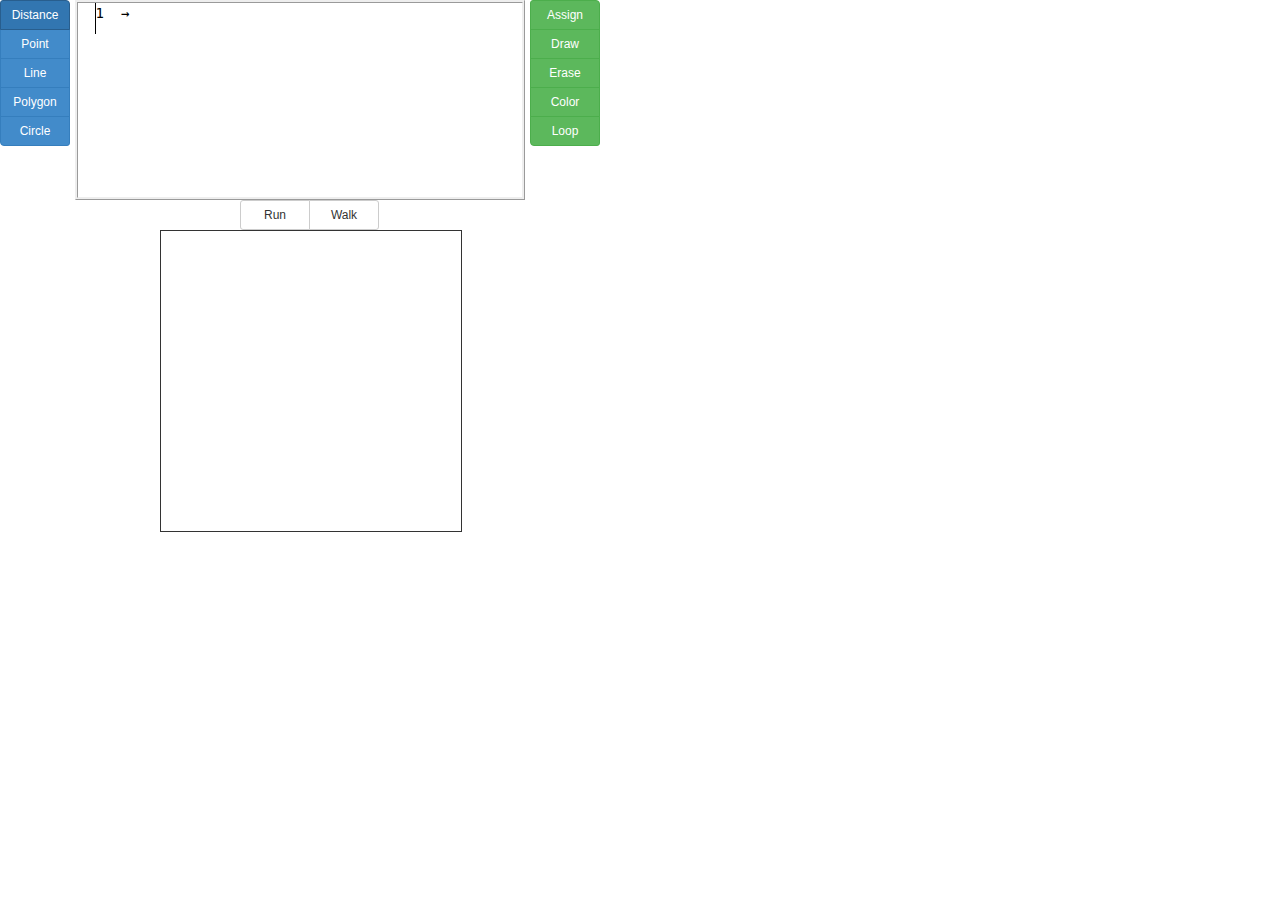
==== index.html @ 1c58ce56 "Updated to editor API. Fixed some bugs. Still a lot of bugs." ====
<!DOCTYPE HTML>
<html>
	<head>
		<meta charset="ISO-8859-1">
		<script src="js/WatsonDialogs.js"></script>
		<script src="js/jquery-1.10.2.js"></script>
		<script src="js/jquery.mobile.custom.min.js"></script>
		<script src="js/bootstrap.min.js"></script>
		<script src="js/jquery-ui-1.10.4.custom.js"></script>
		<script src="js/jquery-ui.js"></script>
		<script src="js/editor.js"></script>
		<link rel="stylesheet" href="css/bootstrap.min.css">
		<link rel="stylesheet" href="css/bootstrap-theme.min.css">
		<link rel="stylesheet" href="css/Dialogs.css">
		<link rel="stylesheet" href="css/editor.css">
		<link rel="stylesheet" href="css/generalMedia.css">
		<link rel="stylesheet" href="css/jquery-ui-1.10.4.custom.css">
		<link rel="stylesheet" href="css/master.css">
	</head>
	
	<body>
		<div id="container"></div>
	</body>
		
		<script src="js/addElements.js"></script>
		<script src="js/canvas.js"></script>
		<script src="js/variables.js"></script>
		<script src="js/shapes.js"></script>
		<script src="js/run_walk.js"></script>
		<script src="js/interpreter.js"></script>
		<script src="js/code.js"></script>
<html>
---- css/editor.css ----
*{
	//border: 1px red dashed;
}

/*syntax highlighting stuff*/
.code{
	color: #000000;
}

.keyword{
	color: #0000FF;
}

.literal{
	color: #A52A2A;
}

.comment{
	color: #007500;
}

.noHighlighting{
	color: #000000;
}

.selected{
	color: #FF0000;
	font-weight: bold;
}

/*general table stuff*/
.textArea{
	height: 100%;
	min-height: 200px;
	max-height: 300px;
	border-style: ridge;
	width:98%;
	margin:auto auto;
	font-family:monospace;
	overflow: auto;
}

table {
	border: none;
	border-collapse:collapse;
	padding: 0px;
	margin: 0px;
}
td {
	border:none;
	border-collapse:collapse;
	padding: 0px;
	margin: 0px;
	white-space: nowrap;
}

/*insert bar stuff*/
.insertDiv {
   width: 18px;
   /*height: 400px;*/
   float: left;
   border-right: 1px solid black;
}

.offsetDiv {
   width: 14px;
   height: 11px;
}

.insertTable {
   font-size: 14px;
   float: left;
   border-color: black;
}

.divider {
   /*height: 400px;*/
   border: 1px solid grey;
   /*position: absolute;*/
   float: left;
   /*left: 480px;*/
}
---- css/generalMedia.css ----
/* Defines link (anchor) behavior */
a:link {
	color: #002F8B;
	text-decoration: none
}
a:visited {
	color: #000058;
	text-decoration: none
}
a:active {
	color: #000058;
	text-decoration: underline
}
/* End link behavior */

/* Applies font choices to everything */
* {
	/* font-family: Verdana, Geneva, sans-serif */;
}
/*End font choices */

/* div id styling */
#wrapper {
	width: 540px;
	margin: 0 auto;
	border: solid 0px #002F8B;
	font-family: Verdana, Geneva, sans-serif;
}

#header {
	background-color: #002F8B;
	color: white;
	text-align: center;
	font-family: Verdana, Geneva, sans-serif;
}

#nav {
	background-color: #002F8B;
	text-align: center;
	font-family: Verdana, Geneva, sans-serif;
}

#headnav {
		background-color: #002F8B;
		text-align: center;
		font-family: Verdana, Geneva, sans-serif;
}
#chapnav {
		background-color: #002F8B;
		text-align: center;
		font-family: Verdana, Geneva, sans-serif;
}

#vid {
	margin: 0 auto;
	display: block;
}

#main {
}

#personalnotes {
	font-size: 10%;
}

#container1 {
	width:70%
}
/* End div id styling */

/* Body element styling by class */
.Section { /* Section and subsection headers use this */
	font-weight: bold;
}
.Figure { /*Used on "Figure 1.1: xyz" portion under each figure */
	text-align: center;
	font-size:80%
}
.Subfigure { /* Typically used for code segments */
	text-align: center;
	font-family:monospace;
	font-size:120%
}
.Blockcenter { /* Provides a way to center a block of text while retaining internal text alignment */
	display:table;
	list-style:none;
	margin:0 auto;
	
}
.Image { /* Centers images */
	margin: 0 auto;
	display: block;
	width:70%;
}
.Video { /* Centers video */
	margin: 0 auto;
	display: block;
}
.sdfootnotesym { /*Autodefined footnote name, same as below */
	font-size: small;
	vertical-align: top;
}
.Footnote { /* Used with footnotes */
	font-size: small;
	vertical-align:top;
}
.Emphasized {
	font-weight: bold;
	font-style: italic;
	text-align: center;
}
.Bolded { /* Used with plain bolding cases */
	font-weight: bold;
}
.Italicized { /* For use with font-differentiated subfigures */
	font-family:monospace;
	font-style:italic;
}
.Ital { /* For use with other italic needs */
	font-style:italic;
}
.Underlined {
	text-decoration:underline;
}
.Superscript {
	font-size:xx-small;
	vertical-align:top;
}
.Subscript {
	font-size:xx-small;
	vertical-align:bottom;
}
.Center {
	width:70%;
	margin: auto auto;
}
.Centered {
	margin: 0 auto;
	text-align: center;
}
IMG.displayed {
    display: block;
    margin-left: auto;
    margin-right: auto 
}
    
/* td { padding-left: 10px; padding-right: 10px } For Digital Logic*/
/* End body element styling by class */

/* @media definitions for various devices and resolutions */
@media screen and (max-width: 360px) {
	#wrapper{width:240px; font-size:50%}
	#header{width: 220px; font-size:80%}
	#headnav{width: 240px; font-size:60%}
	#chapnav{width: 240px; font-size:60%}
}
@media screen and (max-width: 480px) and (min-width:361px) {
	#wrapper{width:320px; font-size:70%}
	#header{width:320px; font-size:90%}
	#headnav{width:320px; font-size:70%}
	#chapnav{width:320px; font-size:70%}
}
@media screen and (max-width: 720px) and (min-width:481px) {
	#wrapper{width: 440px; font-size:80%}
	#header{width:440px;}
	#headnav{width:440px; font-size:80%}
	#chapnav{width:440px; font-size:80%}
}
@media screen and (min-width:721px) and (max-width:900px){
	#wrapper{width:680px; font-size:90%}
	#header{width:680px; font-size:110%}
	#headnav{width:680px; font-size:90%}
	#chapnav{width:680px; font-size:90%}
}
@media screen and (min-width:901px){
	#wrapper{width:880px}
	#header{width:100%; font-size:120%}
	#headnav{width:880px;}
	#chapnav{width:880px;}
}
/* End @media definitions for various devices and resolutions */
---- css/master.css ----
/*Master css file for graphics lab*/

td
{
	color:black;
	font-weight:normal;
}

.comment
{
	color:#007500;
}

.selected
{
	color:#FF0000;
	font-weight:bold;
}

.keyword
{
	color:#0000FF;
}
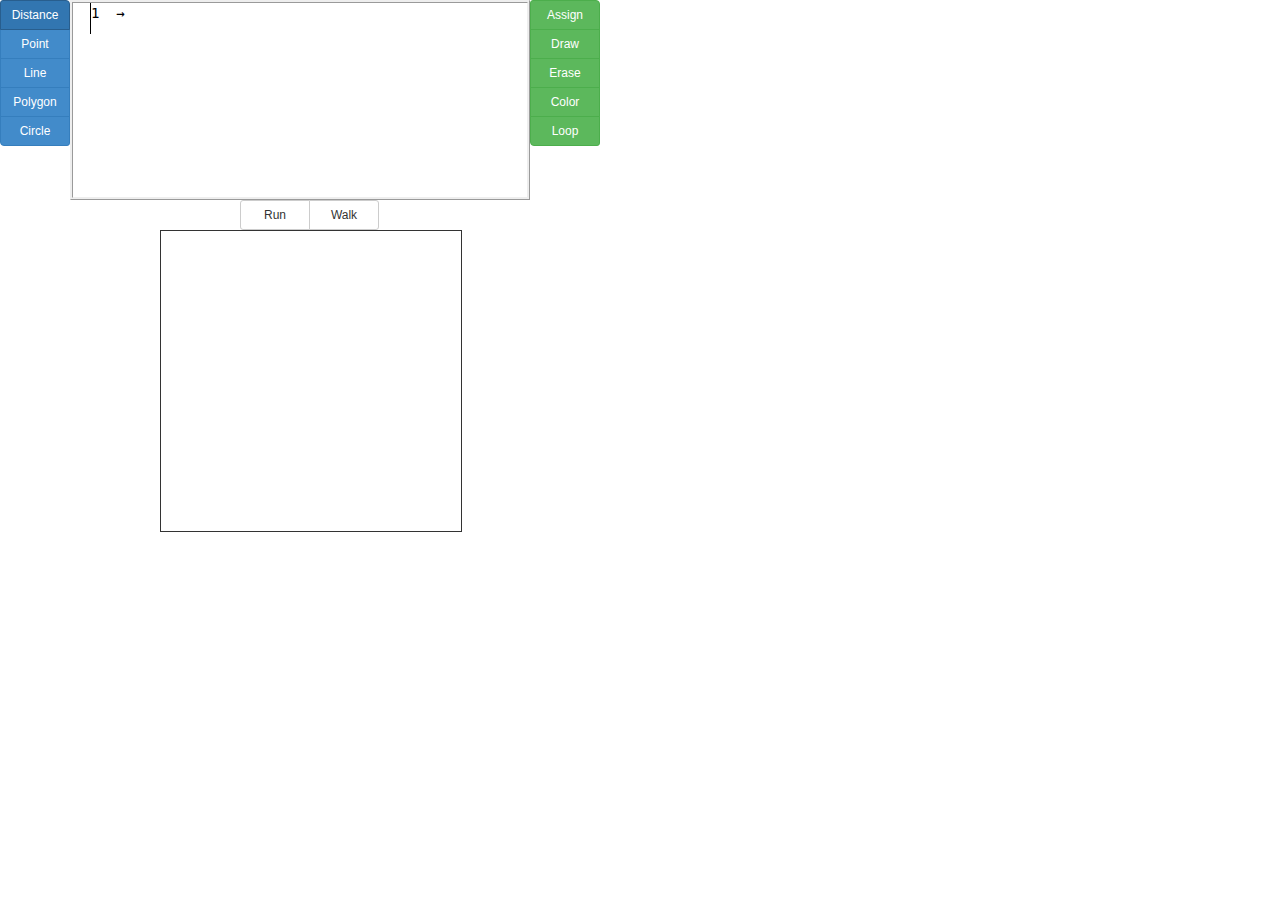
==== commit a19ba92d: "Updated dialog api, updated code.js with editor api calls" ====
--- a/index.html
+++ b/index.html
@@ -6,20 +6,21 @@
 		<script src="js/jquery-1.10.2.js"></script>
 		<script src="js/jquery.mobile.custom.min.js"></script>
 		<script src="js/bootstrap.min.js"></script>
+        <script src="js/jquery-ui.js"></script>
 		<script src="js/jquery-ui-1.10.4.custom.js"></script>
-		<script src="js/jquery-ui.js"></script>
 		<script src="js/editor.js"></script>
+		<script src="js/WatsonDataStore.js"></script>
 		<link rel="stylesheet" href="css/bootstrap.min.css">
 		<link rel="stylesheet" href="css/bootstrap-theme.min.css">
-		<link rel="stylesheet" href="css/Dialogs.css">
 		<link rel="stylesheet" href="css/editor.css">
 		<link rel="stylesheet" href="css/generalMedia.css">
+        <link rel="stylesheet" href="css/Dialogs.css">
 		<link rel="stylesheet" href="css/jquery-ui-1.10.4.custom.css">
 		<link rel="stylesheet" href="css/master.css">
 	</head>
 	
 	<body>
-		<div id="container"></div>
+		<div id="container0"></div> <!--Eventually name will have to be dynamic-->
 	</body>
 		
 		<script src="js/addElements.js"></script>
--- a/css/editor.css
+++ b/css/editor.css
@@ -1,7 +1,3 @@
-*{
-	//border: 1px red dashed;
-}
-
 /*syntax highlighting stuff*/
 .code{
 	color: #000000;
@@ -19,6 +15,10 @@
 	color: #007500;
 }
 
+.datatype{
+	color: #940055;
+}
+
 .noHighlighting{
 	color: #000000;
 }
@@ -31,13 +31,20 @@
 /*general table stuff*/
 .textArea{
 	height: 100%;
-	min-height: 200px;
+	/*min-height: 200px;
 	max-height: 300px;
+	width:98%;*/
+	height: inherit;
+	width: inherit;
 	border-style: ridge;
-	width:98%;
 	margin:auto auto;
 	font-family:monospace;
 	overflow: auto;
+}
+
+.codeTable{
+	overflow: auto;
+	display: inline;
 }
 
 table {
@@ -45,6 +52,7 @@
 	border-collapse:collapse;
 	padding: 0px;
 	margin: 0px;
+	float: left;
 }
 td {
 	border:none;
@@ -54,29 +62,36 @@
 	white-space: nowrap;
 }
 
+.codeContainer{
+	overflow: auto;
+}
+
 /*insert bar stuff*/
 .insertDiv {
-   width: 18px;
-   /*height: 400px;*/
-   float: left;
-   border-right: 1px solid black;
+	width: 18px;
+	/*height: 400px;*/
+	float: left;
+	position: relative;
+	border-right: 1px solid black;
+	display: inline-block;
 }
 
 .offsetDiv {
-   width: 14px;
-   height: 11px;
+	width: 14px;
+	height: 11px;
 }
 
 .insertTable {
-   font-size: 14px;
-   float: left;
-   border-color: black;
+	width: 14px;
+	font-size: 14px;
+	float: left;
+	border-color: black;
 }
 
 .divider {
-   /*height: 400px;*/
-   border: 1px solid grey;
-   /*position: absolute;*/
-   float: left;
-   /*left: 480px;*/
+	/*height: 400px;*/
+	border: 1px solid grey;
+	/*position: absolute;*/
+	float: left;
+	/*left: 480px;*/
 }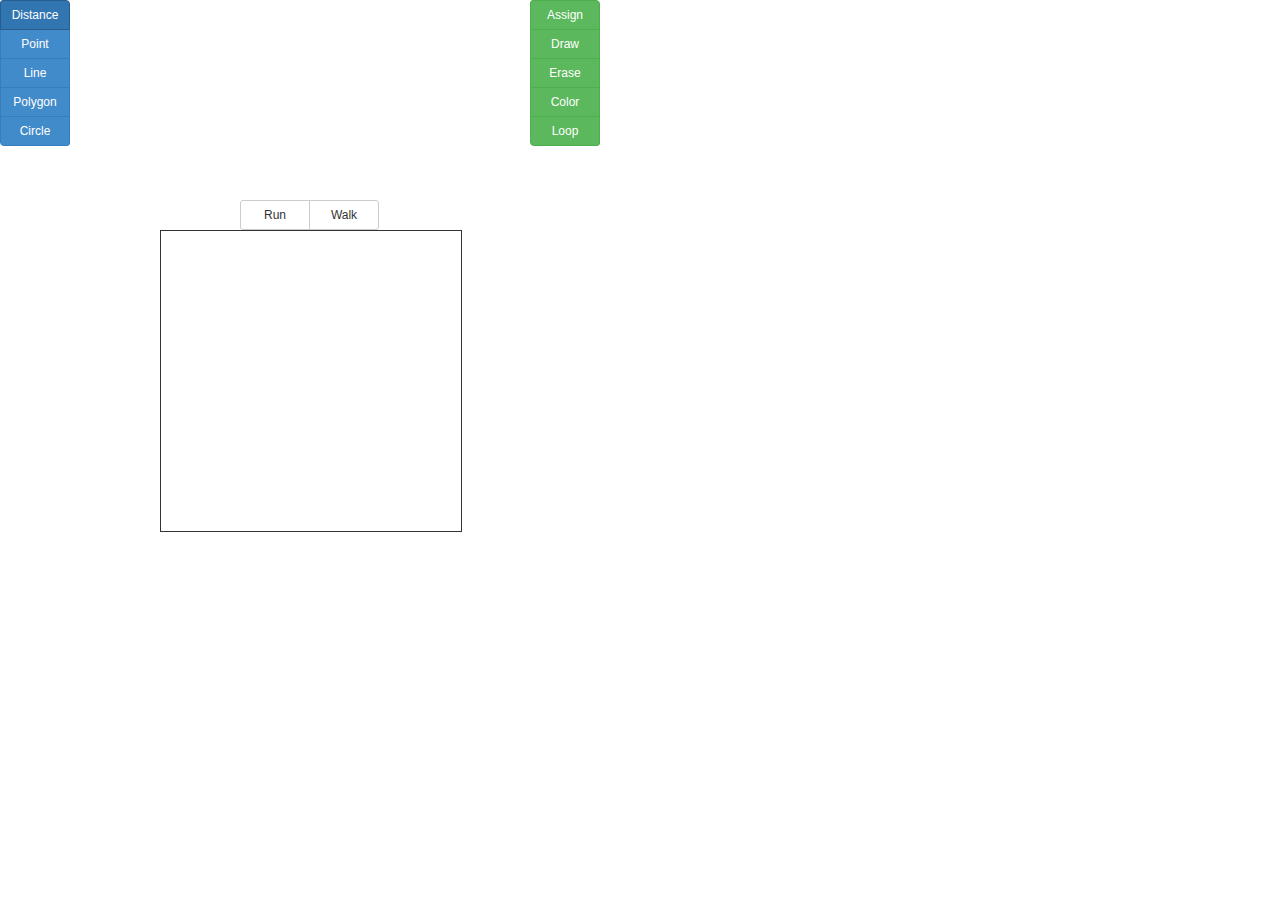
==== commit e8cc2a93: "fixed some things. most things are still broken." ====
--- a/index.html
+++ b/index.html
@@ -16,11 +16,10 @@
 		<link rel="stylesheet" href="css/generalMedia.css">
         <link rel="stylesheet" href="css/Dialogs.css">
 		<link rel="stylesheet" href="css/jquery-ui-1.10.4.custom.css">
-		<link rel="stylesheet" href="css/master.css">
 	</head>
 	
 	<body>
-		<div id="container0"></div> <!--Eventually name will have to be dynamic-->
+		<div id="container0"></div>
 	</body>
 		
 		<script src="js/addElements.js"></script>
@@ -30,4 +29,7 @@
 		<script src="js/run_walk.js"></script>
 		<script src="js/interpreter.js"></script>
 		<script src="js/code.js"></script>
+        <script src="js/setup.js"></script>
+        
+        <script>var setup0 = Setup(0);</script>
 <html>
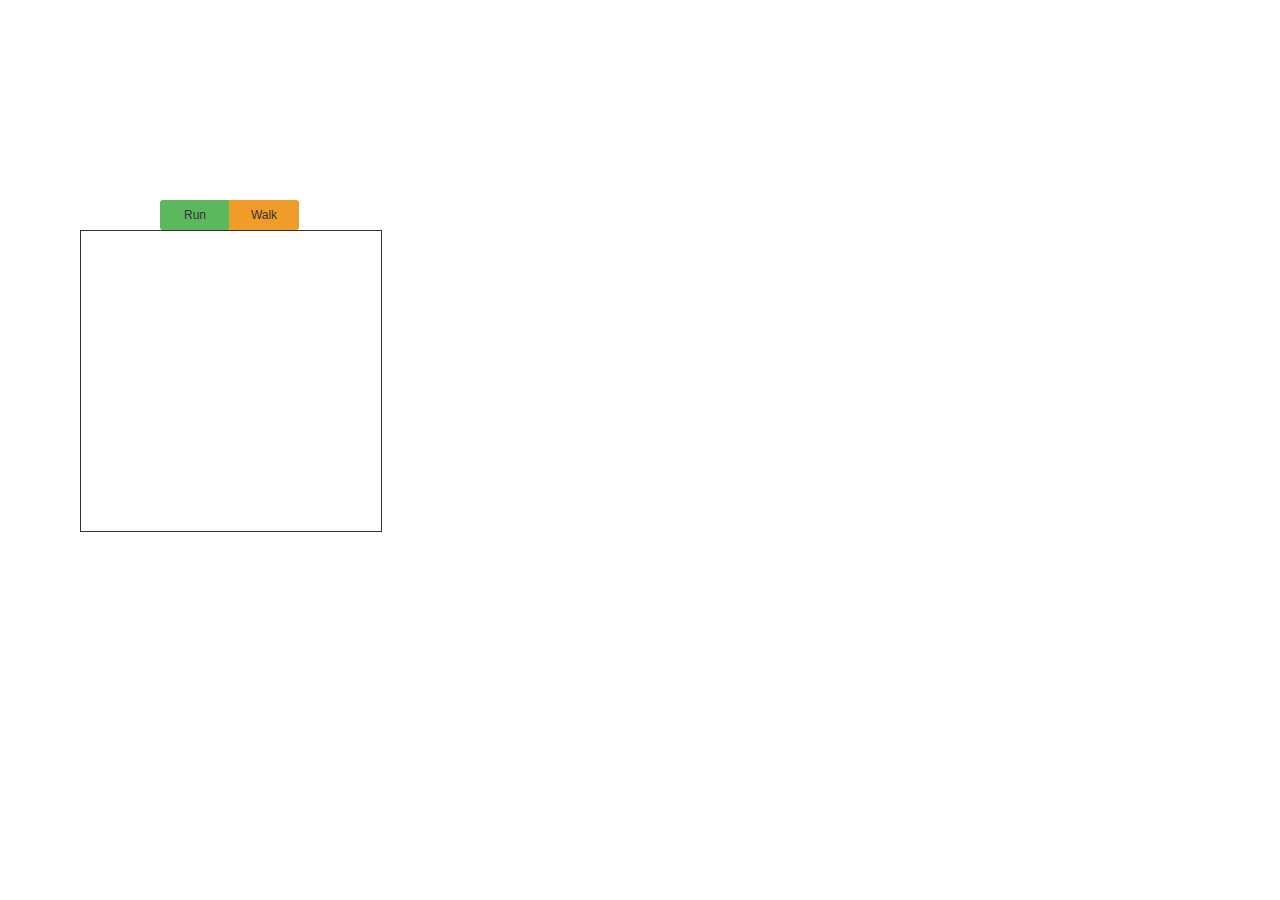
==== commit 6581e6b0: "Fixed bugs" ====
--- a/index.html
+++ b/index.html
@@ -11,7 +11,6 @@
 		<script src="js/editor.js"></script>
 		<script src="js/WatsonDataStore.js"></script>
 		<link rel="stylesheet" href="css/bootstrap.min.css">
-		<link rel="stylesheet" href="css/bootstrap-theme.min.css">
 		<link rel="stylesheet" href="css/editor.css">
 		<link rel="stylesheet" href="css/generalMedia.css">
         <link rel="stylesheet" href="css/Dialogs.css">
@@ -19,7 +18,7 @@
 	</head>
 	
 	<body>
-		<div id="container0"></div>
+		<div id="graphicsLab1"></div>
 	</body>
 		
 		<script src="js/addElements.js"></script>
@@ -31,5 +30,5 @@
 		<script src="js/code.js"></script>
         <script src="js/setup.js"></script>
         
-        <script>var setup0 = Setup(0);</script>
+        <script>Setup(1, false);</script>
 <html>
--- a/css/editor.css
+++ b/css/editor.css
@@ -30,21 +30,22 @@
 
 /*general table stuff*/
 .textArea{
-	height: 100%;
 	/*min-height: 200px;
 	max-height: 300px;
 	width:98%;*/
-	height: inherit;
-	width: inherit;
+	height: 100%;
+	/*width: 100%;*/
 	border-style: ridge;
 	margin:auto auto;
 	font-family:monospace;
+	/*font-size: 87.5%;*/
 	overflow: auto;
 }
 
 .codeTable{
 	overflow: auto;
 	display: inline;
+	height: 100%;
 }
 
 table {
@@ -88,10 +89,14 @@
 	border-color: black;
 }
 
+.insert{
+	font-size: 14px;
+}
+
 .divider {
 	/*height: 400px;*/
 	border: 1px solid grey;
 	/*position: absolute;*/
 	float: left;
 	/*left: 480px;*/
-}+}
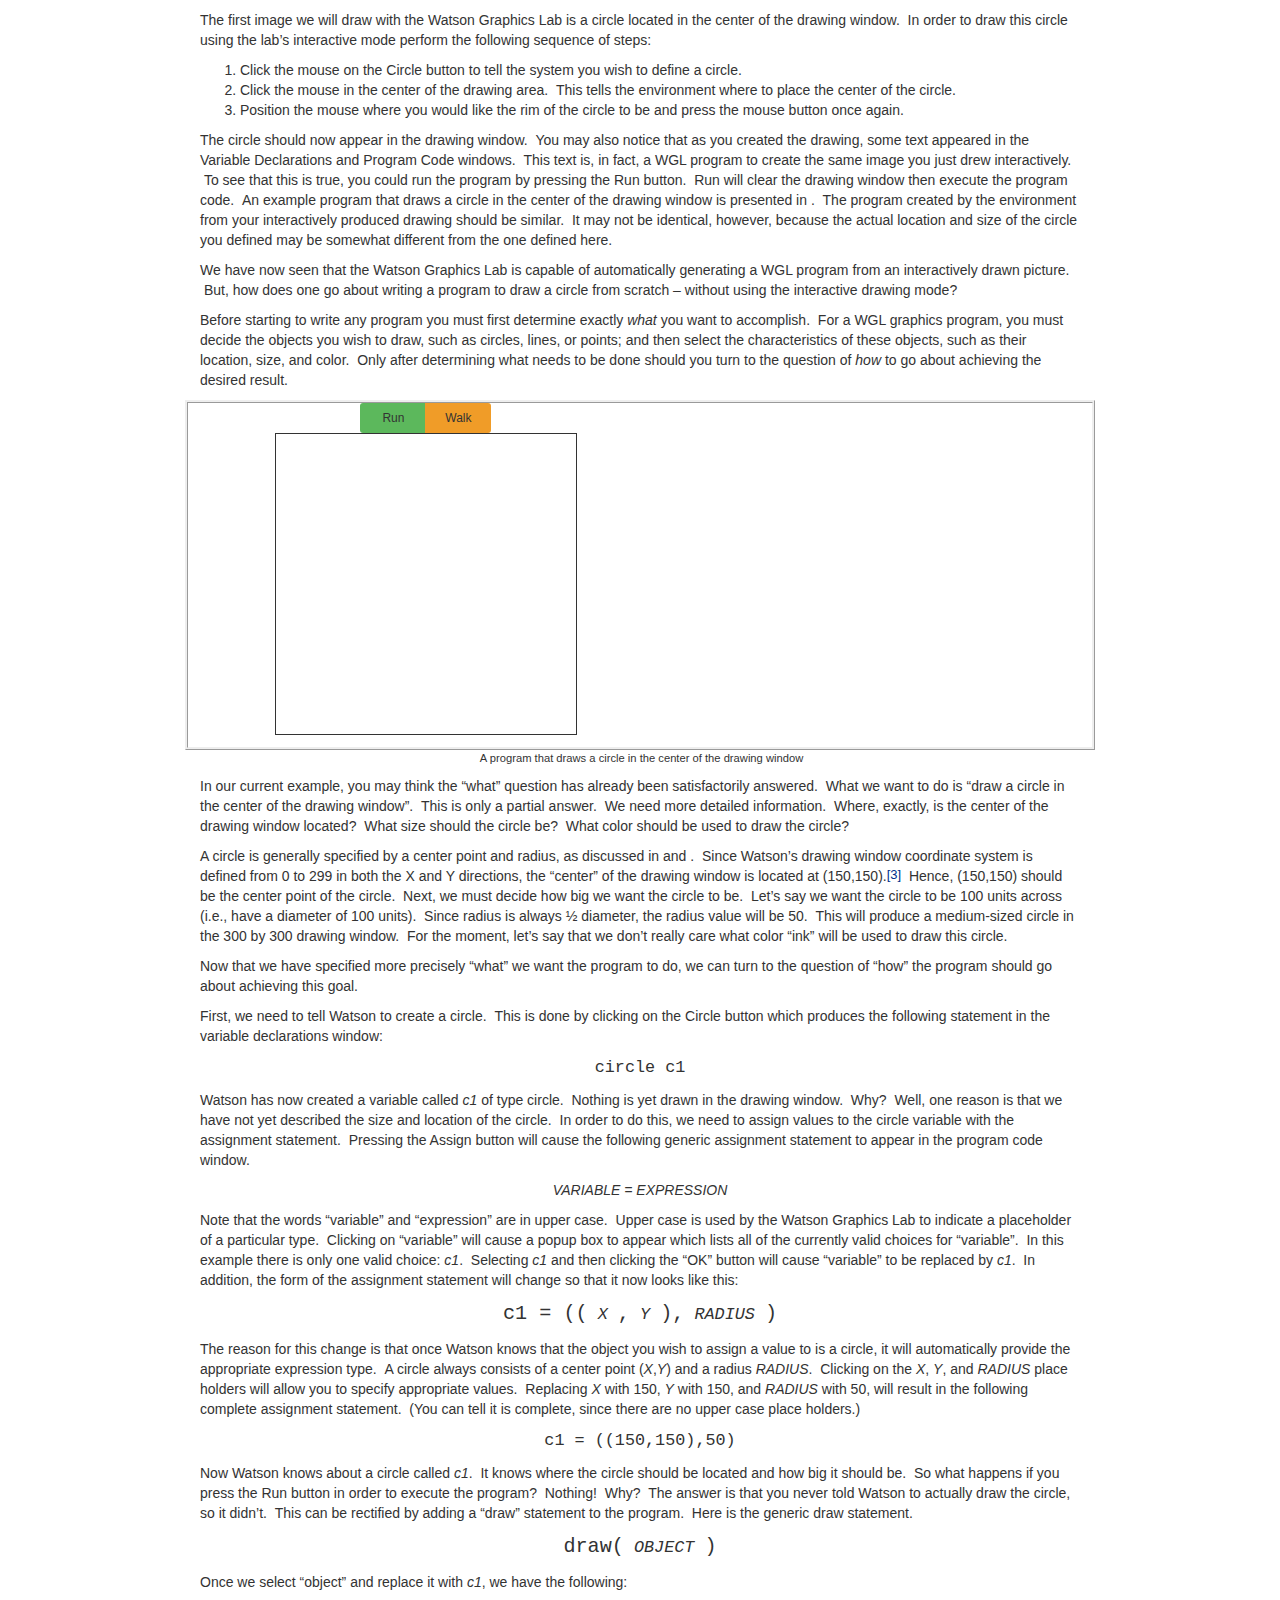
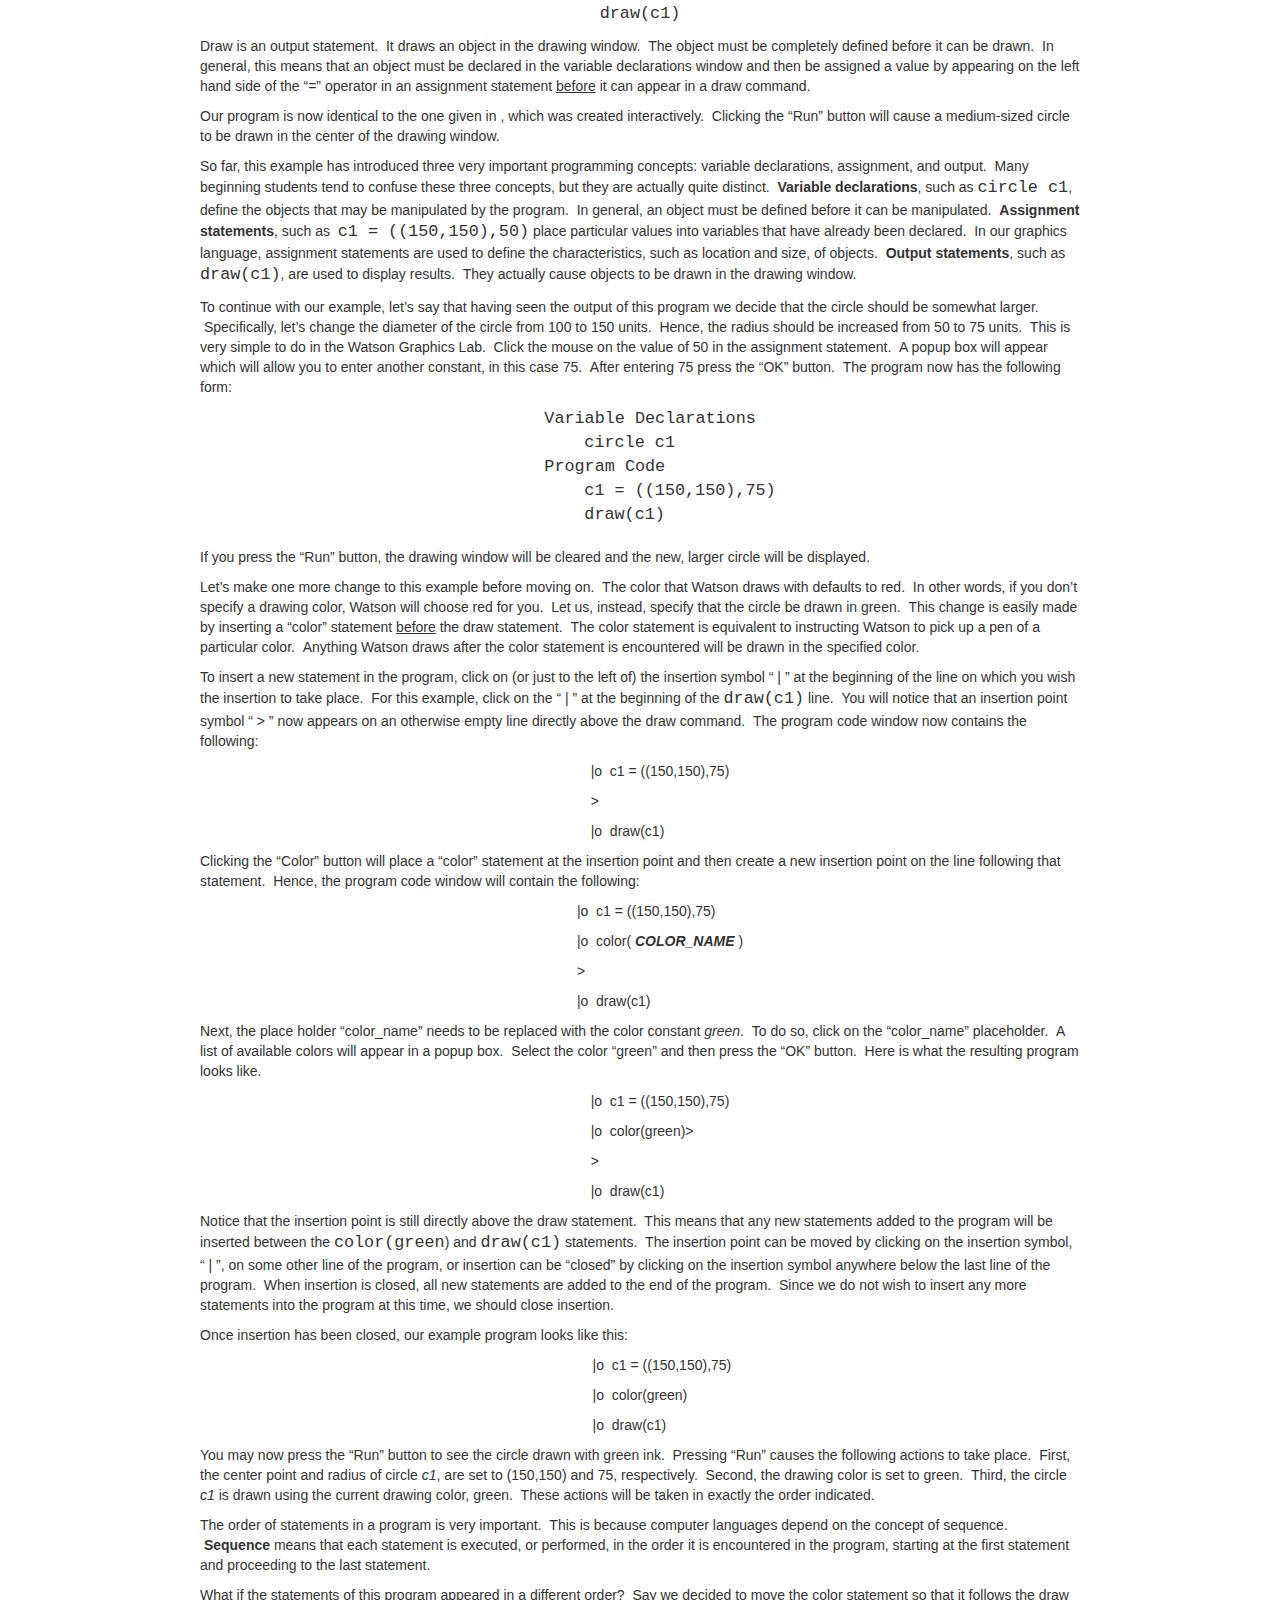
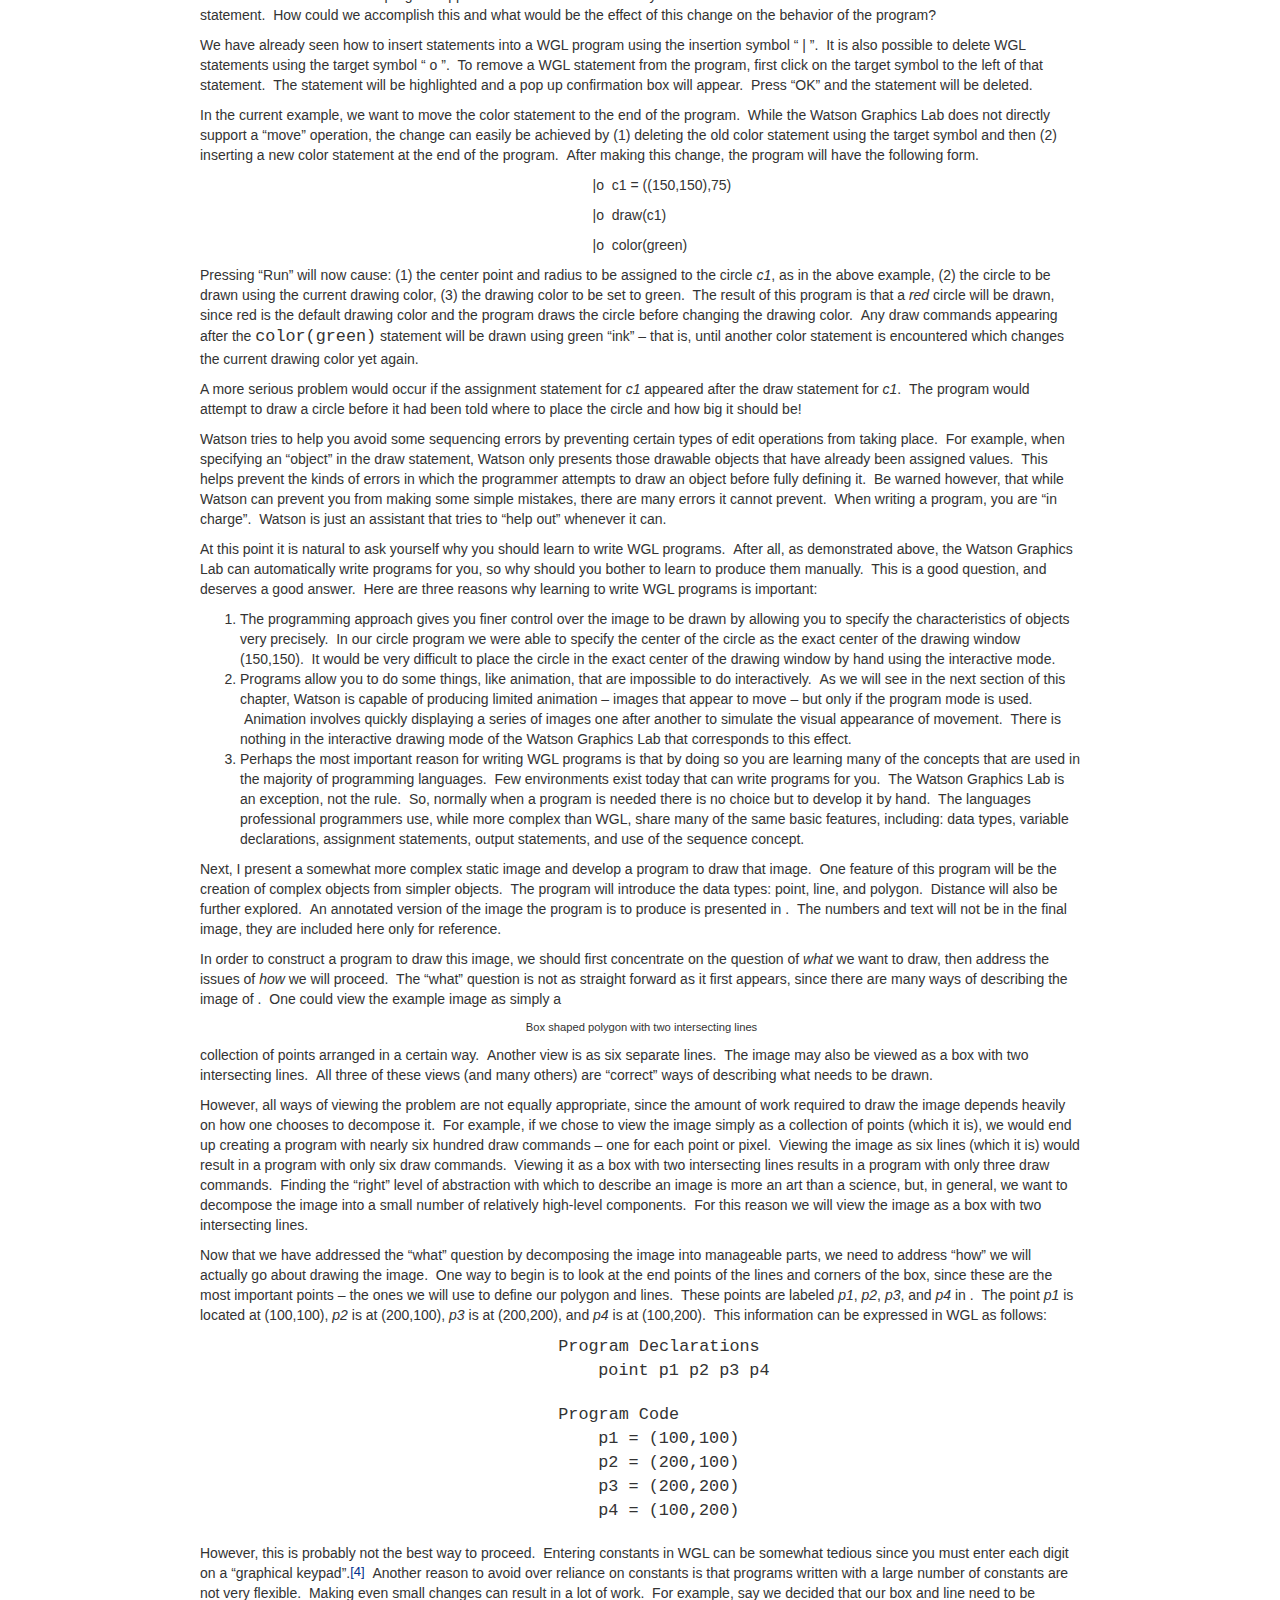
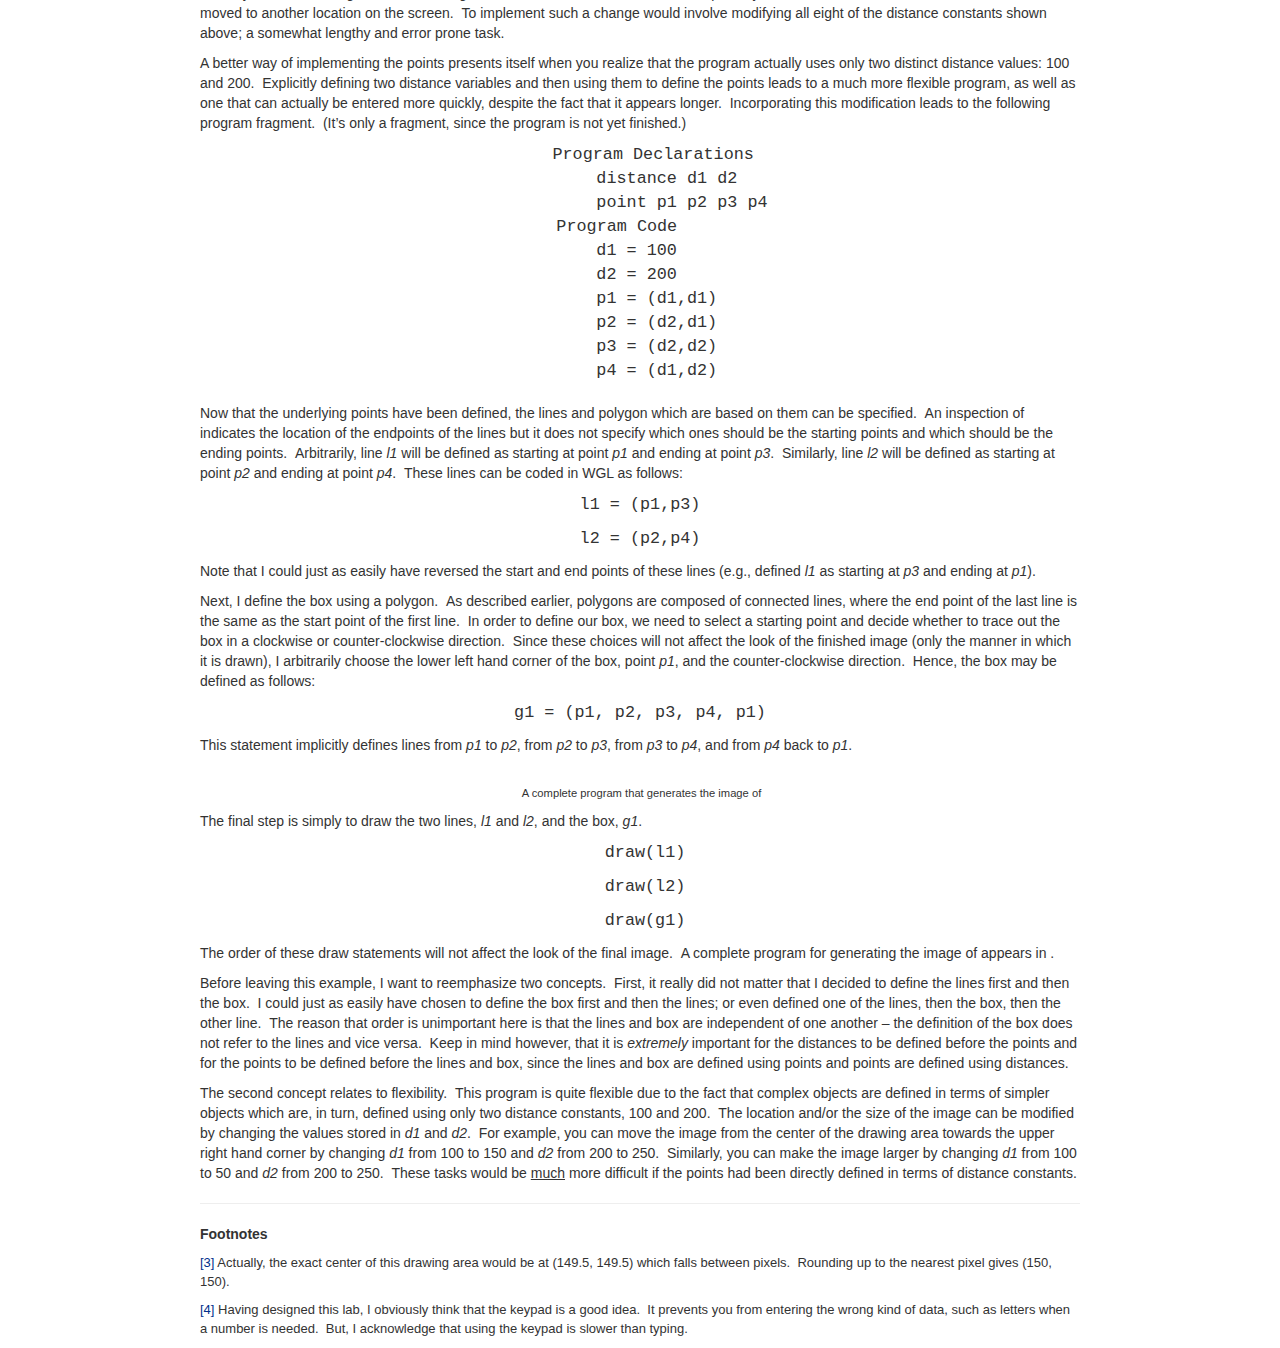
==== commit e01bc4b0: "working on figures" ====
--- a/index.html
+++ b/index.html
@@ -1,8 +1,19 @@
-<!DOCTYPE HTML>
-<html>
+<!DOCTYPE html>
+<html lang="en">
 	<head>
-		<meta charset="ISO-8859-1">
-		<script src="js/WatsonDialogs.js"></script>
+		<meta charset="utf-8">
+
+		<!-- Always force latest IE rendering engine (even in intranet) & Chrome Frame
+		Remove this if you use the .htaccess -->
+		<meta http-equiv="X-UA-Compatible" content="IE=edge,chrome=1">
+
+		<title>Watson</title>
+
+		<!-- Google fonts -->
+	    <link href='http://fonts.googleapis.com/css?family=Exo+2' rel='stylesheet' type='text/css'>
+	    <!-- CSS files -->
+
+	    <script src="js/WatsonDialogs.js"></script>
 		<script src="js/jquery-1.10.2.js"></script>
 		<script src="js/jquery.mobile.custom.min.js"></script>
 		<script src="js/bootstrap.min.js"></script>
@@ -15,11 +26,544 @@
 		<link rel="stylesheet" href="css/generalMedia.css">
         <link rel="stylesheet" href="css/Dialogs.css">
 		<link rel="stylesheet" href="css/jquery-ui-1.10.4.custom.css">
+
+		<meta name="viewport" content="width=device-width; initial-scale=1.0">
+
 	</head>
-	
+
 	<body>
-		<div id="graphicsLab1"></div>
-	</body>
+		<div id="includedContentForPage"></div>
+		
+		<div id="wrapper" class="page-wrapper">
+			<a id="tippytop"></a>
+			<!-- Header division -->
+
+      
+
+			<!-- Main content -->
+			<p class="Section">
+				<span class="contentNum graphicsAlgorithms1"></span>
+			</p>			
+			<p>
+				The first image we will draw with the Watson Graphics Lab is a circle located in the center of the drawing window.  In order to draw this circle using the lab’s interactive mode perform the following sequence of steps:
+			</p>
+			
+			<ol>
+				<li>
+					Click the mouse on the Circle button to tell the system you wish to define a circle.
+				</li>
+			
+				<li>
+					Click the mouse in the center of the drawing area.  This tells the environment where to place the center of the circle.
+				</li>
+				
+				<li>
+					Position the mouse where you would like the rim of the circle to be and press the mouse button once again.
+				</li>
+			</ol>
+			
+			<p>
+				The circle should now appear in the drawing window.  You may also notice that as you created the drawing, some text appeared in the Variable Declarations and Program Code windows.  This text is, in fact, a WGL program to create the same image you just drew interactively.  To see that this is true, you could run the program by pressing the Run button.  Run will clear the drawing window then execute the program code.  An example program that draws a circle in the center of the drawing window is presented in <span class="figNum centercircle"></span>.  The program created by the environment from your interactively produced drawing should be similar.  It may not be identical, however, because the actual location and size of the circle you defined may be somewhat different from the one defined here.
+			</p>
+			
+			<p>
+				We have now seen that the Watson Graphics Lab is capable of automatically generating a WGL program from an interactively drawn picture.  But, how does one go about writing a program to draw a circle from scratch – without using the interactive drawing mode?
+			</p>
+			
+			<p>
+				Before starting to write any program you must first determine exactly <span class="Ital">what</span> you want to accomplish.  For a WGL graphics program, you must decide the objects you wish to draw, such as circles, lines, or points; and then select the characteristics of these objects, such as their location, size, and color.  Only after determining what needs to be done should you turn to the question of <span class="Ital">how</span> to go about achieving the desired result.
+			</p>
+			
+			<!-- Figure begins -->
+			<div class="row"><div id="graphicsLab0"></div></div>
+			<!-- Figure ends -->
+			<p class="Figure">
+				<span class="figNum centercircle"></span>  A program that draws a circle in the center of the drawing window
+			</p>
+			
+			<p>
+				In our current example, you may think the “what” question has already been satisfactorily answered.  What we want to do is “draw a circle in the center of the drawing window”.  This is only a partial answer.  We need more detailed information.  Where, exactly, is the center of the drawing window located?  What size should the circle be?  What color should be used to draw the circle?
+			</p>
+			
+			<p>
+				A circle is generally specified by a center point and radius, as discussed in <span class="contentNum graphicsFundamentals"></span> and <span class="contentNum graphicsLanguage"></span>.  Since Watson’s drawing window coordinate system is defined from 0 to 299 in both the X and Y directions, the “center” of the drawing window is located at (150,150).<span class="Footnote" title="Footnote: Actually, the exact center of this drawing area would be at (149.5, 149.5) which falls between pixels. Rounding up to the nearest pixel gives (150, 150)."><a href="#ftn3" id="body_ftn3">[3]</a></span>  Hence, (150,150) should be the center point of the circle.  Next, we must decide how big we want the circle to be.  Let’s say we want the circle to be 100 units across (i.e., have a diameter of 100 units).  Since radius is always ½ diameter, the radius value will be 50.  This will produce a medium-sized circle in the 300 by 300 drawing window.  For the moment, let’s say that we don’t really care what color “ink” will be used to draw this circle.
+			</p>
+			
+			<p>
+				Now that we have specified more precisely “what” we want the program to do, we can turn to the question of “how” the program should go about achieving this goal.
+			</p>
+			
+			<p>
+				First, we need to tell Watson to create a circle.  This is done by clicking on the Circle button which produces the following statement in the variable declarations window:
+			</p>
+			
+			<p class="Subfigure">
+				circle c1
+			</p>
+			<p>
+				Watson has now created a variable called <span class="Ital">c1</span> of type circle.  Nothing is yet drawn in the drawing window.  Why?  Well, one reason is that we have not yet described the size and location of the circle.  In order to do this, we need to assign values to the circle variable with the assignment statement.  Pressing the Assign button will cause the following generic assignment statement to appear in the program code window.
+			</p>
+			
+			<p>
+			<p class="Centered">
+				<span class="Ital">VARIABLE = EXPRESSION</span>
+			</p>
+			</p>
+
+			<p>
+				Note that the words “variable” and “expression” are in upper case.  Upper case is used by the Watson Graphics Lab to indicate a placeholder of a particular type.  Clicking on “variable” will cause a popup box to appear which lists all of the currently valid choices for “variable”.  In this example there is only one valid choice: <span class="Ital">c1</span>.  Selecting <span class="Ital">c1</span> and then clicking the “OK” button will cause “variable” to be replaced by <span class="Ital">c1</span>.  In addition, the form of the assignment statement will change so that it now looks like this:
+			</p>
+			
+			<p class="Subfigure">
+				<span class="Subfigure">c1 = ((</span>
+				<span class="Ital">X</span>
+				<span class="Subfigure">,</span>
+				<span class="Ital">Y</span>
+				<span class="Subfigure">),</span>
+				<span class="Ital">RADIUS</span>
+				<span class="Subfigure">)</span>
+			</p>
+			
+			<p>
+				The reason for this change is that once Watson knows that the object you wish to assign a value to is a circle, it will automatically provide the appropriate expression type.  A circle always consists of a center point (<span class="Ital">X</span>,<span class="Ital">Y</span>) and a radius <span class="Ital">RADIUS</span>.  Clicking on the <span class="Ital">X</span>, <span class="Ital">Y</span>, and <span class="Ital">RADIUS</span> place holders will allow you to specify appropriate values.  Replacing <span class="Ital">X</span> with 150, <span class="Ital">Y</span> with 150, and <span class="Ital">RADIUS</span> with 50, will result in the following complete assignment statement.  (You can tell it is complete, since there are no upper case place holders.)
+			</p>
+			
+			<p class="Subfigure">
+				c1 = ((150,150),50)
+			</p>
+			
+			<p>
+				Now Watson knows about a circle called <span class="Ital">c1</span>.  It knows where the circle should be located and how big it should be.  So what happens if you press the Run button in order to execute the program?  Nothing!  Why?  The answer is that you never told Watson to actually draw the circle, so it didn’t.  This can be rectified by adding a “draw” statement to the program.  Here is the generic draw statement.
+			</p>
+			
+			<p class="Subfigure">
+				<span class="Subfigure">draw(</span>
+				<span class="Ital">OBJECT</span>
+				<span class="Subfigure">)</span>
+			</p>
+			
+			<p>
+				Once we select “object” and replace it with <span class="Ital">c1</span>, we have the following:
+			</p>
+			
+			<p class="Subfigure">
+				draw(c1)
+			</p>
+			
+			<p>
+				Draw is an output statement.  It draws an object in the drawing window.  The object must be completely defined before it can be drawn.  In general, this means that an object must be declared in the variable declarations window and then be assigned a value by appearing on the left hand side of the “=” operator in an assignment statement <span class="Underlined">before</span> it can appear in a draw command.
+			</p>
+			
+			<p>
+				Our program is now identical to the one given in <span class="figNum centercircle"></span>, which was created interactively.  Clicking the “Run” button will cause a medium-sized circle to be drawn in the center of the drawing window.
+			</p>
+			
+			<p>
+				So far, this example has introduced three very important programming concepts: variable declarations, assignment, and output.  Many beginning students tend to confuse these three concepts, but they are actually quite distinct.  <span class="Bolded">Variable declarations</span>, such as <span class="Subfigure">circle c1</span>, define the objects that may be manipulated by the program.  In general, an object must be defined before it can be manipulated.  <span class="Bolded">Assignment statements</span>, such as  <span class="Subfigure">c1 = ((150,150),50)</span> place particular values into variables that have already been declared.  In our graphics language, assignment statements are used to define the characteristics, such as location and size, of objects.  <span class="Bolded">Output statements</span>, such as <span class="Subfigure">draw(c1)</span>, are used to display results.  They actually cause objects to be drawn in the drawing window.
+			</p>
+			
+			<p>
+				To continue with our example, let’s say that having seen the output of this program we decide that the circle should be somewhat larger.  Specifically, let’s change the diameter of the circle from 100 to 150 units.  Hence, the radius should be increased from 50 to 75 units.  This is very simple to do in the Watson Graphics Lab.  Click the mouse on the value of 50 in the assignment statement.  A popup box will appear which will allow you to enter another constant, in this case 75.  After entering 75 press the “OK” button.  The program now has the following form:
+			</p>
+			
+			
+			<ul class="Blockcenter">
+				<li><span class="Subfigure">Variable Declarations</span></li>
+				
+				<ul style="list-style:none;">
+					<li><span class="Subfigure">circle c1</span></li>
+				</ul>
+				
+				<li><span class="Subfigure">Program Code</span></li>
+				
+				<ul class="Blockcenter">
+					<li><span class="Subfigure">c1 = ((150,150),75)</span></li>
+				
+					<li><span class="Subfigure">draw(c1)</span></li>
+				</ul>
+			</ul>
+			<br/>			
+
+			<p>
+				If you press the “Run” button, the drawing window will be cleared and the new, larger circle will be displayed.
+			</p>
+			
+			<p>
+				Let’s make one more change to this example before moving on.  The color that Watson draws with defaults to red.  In other words, if you don’t specify a drawing color, Watson will choose red for you.  Let us, instead, specify that the circle be drawn in green.  This change is easily made by inserting a “color” statement <span class="Underlined">before</span> the draw statement.  The color statement is equivalent to instructing Watson to pick up a pen of a particular color.  Anything Watson draws after the color statement is encountered will be drawn in the specified color.
+			</p>
+			
+			<p>
+				To insert a new statement in the program, click on (or just to the left of) the insertion symbol “ | ” at the beginning of the line on which you wish the insertion to take place.  For this example, click on the “ | ” at the beginning of the <span class="Subfigure">draw(c1)</span> line.  You will notice that an insertion point symbol “ &gt; ” now appears on an otherwise empty line directly above the draw command.  The program code window now contains the following:
+			</p>
+			
+			<ul class="Blockcenter">
+				<p>|o  c1 = ((150,150),75)</p>
+				
+				<p>&gt;</p>
+				
+				<p>|o  draw(c1)</p>
+			</ul>
+			
+			<p>
+				Clicking the “Color” button will place a “color” statement at the insertion point and then create a new insertion point on the line following that statement.  Hence, the program code window will contain the following:
+			</p>
+			
+			<ul class="Blockcenter">
+				<p>
+					|o  c1 = ((150,150),75)</span>
+				</p>
+				
+				<p>
+					|o  color(
+					<span class="Bolded"><span class="Ital">COLOR_NAME</span></span>
+					)
+				</p>
+				
+				<p>
+					&gt;
+				</p>
+				
+				<p>
+					|o  draw(c1)
+				</p>
+			</ul>
+			
+			<p>
+				Next, the place holder “color_name” needs to be replaced with the color constant <span class="Ital">green</span>.  To do so, click on the “color_name” placeholder.  A list of available colors will appear in a popup box.  Select the color “green” and then press the “OK” button.  Here is what the resulting program looks like.
+			</p>
+			
+			<ul class="Blockcenter">
+				<p>|o  c1 = ((150,150),75)</p>
+				
+				<p>|o  color(green)></p>
+				
+				<p>&gt;</p>
+				
+				<p>|o  draw(c1)</p>
+			</ul>
+			
+			<p>
+				Notice that the insertion point is still directly above the draw statement.  This means that any new statements added to the program will be inserted between the <span class="Subfigure">color(green</span>) and <span class="Subfigure">draw(c1)</span> statements.  The insertion point can be moved by clicking on the insertion symbol, “ | ”, on some other line of the program, or insertion can be “closed” by clicking on the insertion symbol anywhere below the last line of the program.  When insertion is closed, all new statements are added to the end of the program.  Since we do not wish to insert any more statements into the program at this time, we should close insertion.
+			</p>
+			
+			<p>
+				Once insertion has been closed, our example program looks like this:
+			</p>
+			
+			<ul class="Blockcenter">
+				<p><span> |o  c1 = ((150,150),75)</span></p>
+				
+				<p><span> |o  color(green)</span></p>
+				
+				<p><span> |o  draw(c1)</span></p>
+			</ul>
+			
+			<p>
+				You may now press the “Run” button to see the circle drawn with green ink.  Pressing “Run” causes the following actions to take place.  First, the center point and radius of circle <span class="Ital">c1</span>, are set to (150,150) and 75, respectively.  Second, the drawing color is set to green.  Third, the circle <span class="Ital">c1</span> is drawn using the current drawing color, green.  These actions will be taken in exactly the order indicated.
+			</p>
+			
+			<p>
+				The order of statements in a program is very important.  This is because computer languages depend on the concept of sequence.  <span class="Bolded">Sequence</span> means that each statement is executed, or performed, in the order it is encountered in the program, starting at the first statement and proceeding to the last statement.
+			</p>
+			
+			<p>
+				What if the statements of this program appeared in a different order?  Say we decided to move the color statement so that it follows the draw statement.  How could we accomplish this and what would be the effect of this change on the behavior of the program?
+			</p>
+			
+			<p>
+				We have already seen how to insert statements into a WGL program using the insertion symbol “ | ”.  It is also possible to delete WGL statements using the target symbol “ o ”.  To remove a WGL statement from the program, first click on the target symbol to the left of that statement.  The statement will be highlighted and a pop up confirmation box will appear.  Press “OK” and the statement will be deleted.
+			</p>
+			
+			<p>
+				In the current example, we want to move the color statement to the end of the program.  While the Watson Graphics Lab does not directly support a “move” operation, the change can easily be achieved by (1) deleting the old color statement using the target symbol and then (2) inserting a new color statement at the end of the program.  After making this change, the program will have the following form.
+			</p>
+			
+			<ul class="Blockcenter">
+				<p><span> |o  c1 = ((150,150),75)</span></p>
+				
+				<p><span> |o  draw(c1)</span></p>
+				
+				<p><span> |o  color(green)</span></p>
+			</ul>
+			
+			<p>
+				Pressing “Run” will now cause: (1) the center point and radius to be assigned to the circle <span class="Ital">c1</span>, as in the above example, (2) the circle to be drawn using the current drawing color, (3) the drawing color to be set to green.  The result of this program is that a <span class="Ital">red</span> circle will be drawn, since red is the default drawing color and the program draws the circle before changing the drawing color.  Any draw commands appearing after the <span class="Subfigure">color(green)</span> statement will be drawn using green “ink” – that is, until another color statement is encountered which changes the current drawing color yet again.
+			</p>
+			
+			<p>
+				A more serious problem would occur if the assignment statement for <span class="Ital">c1</span> appeared after the draw statement for <span class="Ital">c1</span>.  The program would attempt to draw a circle before it had been told where to place the circle and how big it should be!
+			</p>
+			
+			<p>
+				Watson tries to help you avoid some sequencing errors by preventing certain types of edit operations from taking place.  For example, when specifying an “object” in the draw statement, Watson only presents those drawable objects that have already been assigned values.  This helps prevent the kinds of errors in which the programmer attempts to draw an object before fully defining it.  Be warned however, that while Watson can prevent you from making some simple mistakes, there are many errors it cannot prevent.  When writing a program, you are “in charge”.  Watson is just an assistant that tries to “help out” whenever it can.
+			</p>
+			
+			<p>
+				At this point it is natural to ask yourself why you should learn to write WGL programs.  After all, as demonstrated above, the Watson Graphics Lab can automatically write programs for you, so why should you bother to learn to produce them manually.  This is a good question, and deserves a good answer.  Here are three reasons why learning to write WGL programs is important:
+			</p>
+			
+			<ol>
+				<li>
+					The programming approach gives you finer control over the image to be drawn by allowing you to specify the characteristics of objects very precisely.  In our circle program we were able to specify the center of the circle as the exact center of the drawing window (150,150).  It would be very difficult to place the circle in the exact center of the drawing window by hand using the interactive mode. 
+				</li>
+
+			
+				<li>
+					Programs allow you to do some things, like animation, that are impossible to do interactively.  As we will see in the next section of this chapter, Watson is capable of producing limited animation – images that appear to move – but only if the program mode is used.  Animation involves quickly displaying a series of images one after another to simulate the visual appearance of movement.  There is nothing in the interactive drawing mode of the Watson Graphics Lab that corresponds to this effect.
+				</li>
+			
+				<li>
+					Perhaps the most important reason for writing WGL programs is that by doing so you are learning many of the concepts that are used in the majority of programming languages.  Few environments exist today that can write programs for you.  The Watson Graphics Lab is an exception, not the rule.  So, normally when a program is needed there is no choice but to develop it by hand.  The languages professional programmers use, while more complex than WGL, share many of the same basic features, including: data types, variable declarations, assignment statements, output statements, and use of the sequence concept.
+				</li>
+			</ol>
+				
+			<p>
+				Next, I present a somewhat more complex static image and develop a program to draw that image.  One feature of this program will be the creation of complex objects from simpler objects.  The program will introduce the data types: point, line, and polygon.  Distance will also be further explored.  An annotated version of the image the program is to produce is presented in <span class="figNum boxpolygon"></span>.  The numbers and text will not be in the final image, they are included here only for reference.  
+			</p>
+			
+			<p>
+				In order to construct a program to draw this image, we should first concentrate on the question of <span class="Ital">what</span> we want to draw, then address the issues of <span class="Ital">how</span> we will proceed.  The “what” question is not as straight forward as it first appears, since there are many ways of describing the image of <span class="figNum boxpolygon"></span>.  One could view the example image as simply a 
+			</p>
+			
+			<!--img src="images/boxpolygon.png" class="Image"-->
+			
+			<p class="Figure">
+				<span class="figNum boxpolygon"></span>  Box shaped polygon with two intersecting lines
+			</p>
+			
+			<p>
+				collection of points arranged in a certain way.  Another view is as six separate lines.  The image may also be viewed as a box with two intersecting lines.  All three of these views (and many others) are “correct” ways of describing what needs to be drawn.
+			</p>
+			
+			<p>
+				However, all ways of viewing the problem are not equally appropriate, since the amount of work required to draw the image depends heavily on how one chooses to decompose it.  For example, if we chose to view the image simply as a collection of points (which it is), we would end up creating a program with nearly six hundred draw commands – one for each point or pixel.  Viewing the image as six lines (which it is) would result in a program with only six draw commands.  Viewing it as a box with two intersecting lines results in a program with only three draw commands.  Finding the “right” level of abstraction with which to describe an image is more an art than a science, but, in general, we want to decompose the image into a small number of relatively high-level components.  For this reason we will view the image as a box with two intersecting lines.
+			</p>
+			
+			<p>
+				Now that we have addressed the “what” question by decomposing the image into manageable parts, we need to address “how” we will actually go about drawing the image.  One way to begin is to look at the end points of the lines and corners of the box, since these are the most important points – the ones we will use to define our polygon and lines.  These points are labeled <span class="Ital">p1</span>, <span class="Ital">p2</span>, <span class="Ital">p3</span>, and <span class="Ital">p4</span> in <span class="figNum boxpolygon"></span>.  The point <span class="Ital">p1</span> is located at (100,100), <span class="Ital">p2</span> is at (200,100), <span class="Ital">p3</span> is at (200,200), and <span class="Ital">p4</span> is at (100,200).  This information can be expressed in WGL as follows:
+			</p>
+			
+			
+			<ul class="Blockcenter">
+				<li> 
+					<span class="Subfigure">Program Declarations</span>
+				</li>
+				
+				<ul style="list-style: none;">
+					<li> 
+						<span class="Subfigure">point p1 p2 p3 p4</span>
+					</li>
+				</ul>
+				<br />
+				<li> 
+					<span class="Subfigure">Program Code</span>
+				</li>
+				
+				<ul style="list-style: none;">
+					<li> 
+						<span class="Subfigure">p1 = (100,100)</span>
+					</li>
+					
+					<li> 
+						<span class="Subfigure">p2 = (200,100)</span>
+					</li>
+					
+					<li> 
+						<span class="Subfigure">p3 = (200,200)</span>
+					</li>
+					
+					<li> 
+						<span class="Subfigure">p4 = (100,200)</span>
+					</li>
+				</ul>
+			</ul>
+			<br/>			
+
+			<p>
+				However, this is probably not the best way to proceed.  Entering constants in WGL can be somewhat tedious since you must enter each digit on a “graphical keypad”.<span class="Footnote" title="Footnote: Having designed this lab, I obviously think that the keypad is a good idea. It prevents you from entering the wrong kind of data, such as letters when a number is needed. But, I acknowledge that using the keypad is slower than typing."><a href="#ftn4" id="body_ftn4">[4]</a></span>  Another reason to avoid over reliance on constants is that programs written with a large number of constants are not very flexible.  Making even small changes can result in a lot of work.  For example, say we decided that our box and line need to be moved to another location on the screen.  To implement such a change would involve modifying all eight of the distance constants shown above; a somewhat lengthy and error prone task.
+			</p>
+			
+			<p>
+				A better way of implementing the points presents itself when you realize that the program actually uses only two distinct distance values: 100 and 200.  Explicitly defining two distance variables and then using them to define the points leads to a much more flexible program, as well as one that can actually be entered more quickly, despite the fact that it appears longer.  Incorporating this modification leads to the following program fragment.  (It’s only a fragment, since the program is not yet finished.)
+			</p>
+			
+			
+			<ul class="Blockcenter">
+				<li><span class="Subfigure">Program Declarations</span></li>
+				
+				<ul style="list-style: none;">
+					<li> <span class="Subfigure">distance d1 d2</span></li>
+					
+					<li> <span class="Subfigure">point p1 p2 p3 p4</span></li>
+				</ul>
+				
+				<li> <span class="Subfigure">Program Code</span></li>
+				
+				<ul style="list-style: none;">
+					<li> <span class="Subfigure">d1 = 100</span></li>
+					
+					<li> <span class="Subfigure">d2 = 200</span></li>
+					
+					<li> <span class="Subfigure">p1 = (d1,d1)</span></li>
+					
+					<li> <span class="Subfigure">p2 = (d2,d1)</span></li>
+					
+					<li> <span class="Subfigure">p3 = (d2,d2)</span></li>
+					
+					<li> <span class="Subfigure">p4 = (d1,d2)</span></li>
+				</ul>
+			</ul>
+			<br/>			
+			
+			<p>
+				Now that the underlying points have been defined, the lines and polygon which are based on them can be specified.  An inspection of <span class="figNum boxpolygon"></span> indicates the location of the endpoints of the lines but it does not specify which ones should be the starting points and which should be the ending points.  Arbitrarily, line <span class="Ital">l1</span> will be defined as starting at point <span class="Ital">p1</span> and ending at point <span class="Ital">p3</span>.  Similarly, line <span class="Ital">l2</span> will be defined as starting at point <span class="Ital">p2</span> and ending at point <span class="Ital">p4</span>.  These lines can be coded in WGL as follows:
+			</p>
+			
+			<p class="Subfigure">
+				l1 = (p1,p3)
+			</p>
+			
+			<p class="Subfigure">
+				l2 = (p2,p4)
+			</p>
+			
+			<p>
+				Note that I could just as easily have reversed the start and end points of these lines (e.g., defined <span class="Ital">l1</span> as starting at <span class="Ital">p3</span> and ending at <span class="Ital">p1</span>).  
+			</p>
+			
+			<p>
+				Next, I define the box using a polygon.  As described earlier, polygons are composed of connected lines, where the end point of the last line is the same as the start point of the first line.  In order to define our box, we need to select a starting point and decide whether to trace out the box in a clockwise or counter-clockwise direction.  Since these choices will not affect the look of the finished image (only the manner in which it is drawn), I arbitrarily choose the lower left hand corner of the box, point <span class="Ital">p1</span>, and the counter-clockwise direction.  Hence, the box may be defined as follows:
+			</p>
+			
+			<p class="Subfigure">
+				g1 = (p1, p2, p3, p4, p1)
+			</p>
+			
+			<p>
+				This statement implicitly defines lines from <span class="Ital">p1</span> to <span class="Ital">p2</span><span class="T2">, from </span><span class="Ital">p2</span> to <span class="Ital">p3</span>, from <span class="Ital">p3</span> to <span class="Ital">p4</span>, and from <span class="Ital">p4</span> back to <span class="Ital">p1</span>.
+			</p>
+			<!-- Manual figure
+			<ul style="list-style: none;">
+				<li> Variable Declarations</li>
+				
+				<ul style="list-style: none;">
+					<li> distance d1 d2</li>
+					
+					<li> point p1 p2 p3 p4</li>
+					
+					<li> line l1 l2</li>
+					
+					<li> polygon g1</li>
+				</ul>
+				
+				<li> Program Code</li>
+				
+				<ul style="list-style: none;">
+					<li> d1 = 100</li>
+					
+					<li> d2 = 200</li>
+					
+					<li> p1 = (d1,d1)</li>
+					
+					<li> p2 = (d2,d1)</li>
+					
+					<li> p3 = (d2,d2)</li>
+					
+					<li> p4 = (d1,d2)</li>
+					
+					<li> l1 = (p1,p3)</li>
+					
+					<li> l2 = (p2,p4)</li>
+					
+					<li> g1 = (p1,p2,p3,p4,p1)</li>
+					
+					<li> draw(l1)</li>
+					
+					<li> draw(l2)</li>
+					
+					<li> draw(g1)</li>
+				</ul>
+			</ul>
+			-->
+			
+			<div id="graphicsLab1" class="Centered"></div>
+			<br/>
+
+			<p class="Figure">
+				<span class="figNum boxprogram"></span>  A complete program that generates the image of <span class="figNum boxpolygon true"></span>
+			</p>
+			
+			<p>
+				The final step is simply to draw the two lines, <span class="Ital">l1</span> and <span class="Ital">l2</span>, and the box, <span class="Ital">g1</span>. 
+			</p>
+			
+			<p class="Subfigure"> draw(l1)</p>
+			
+			<p class="Subfigure"> draw(l2)</p>
+			
+			<p class="Subfigure"> draw(g1)</p>
+			
+			<p>
+				The order of these draw statements will not affect the look of the final image.  A complete program for generating the image of <span class="figNum boxpolygon"></span> appears in <span class="figNum boxprogram"></span>.  
+			</p>
+			
+			<p>
+				Before leaving this example, I want to reemphasize two concepts.  First, it really did not matter that I decided to define the lines first and then the box.  I could just as easily have chosen to define the box first and then the lines; or even defined one of the lines, then the box, then the other line.  The reason that order is unimportant here is that the lines and box are independent of one another – the definition of the box does not refer to the lines and vice versa.  Keep in mind however, that it is <span class="Ital">extremely</span> important for the distances to be defined before the points and for the points to be defined before the lines and box, since the lines and box are defined using points and points are defined using distances.
+			</p>
+			
+			<p>
+				The second concept relates to flexibility.  This program is quite flexible due to the fact that complex objects are defined in terms of simpler objects which are, in turn, defined using only two distance constants, 100 and 200.  The location and/or the size of the image can be modified by changing the values stored in <span class="Ital">d1</span> and <span class="Ital">d2</span>.  For example, you can move the image from the center of the drawing area towards the upper right hand corner by changing <span class="Ital">d1</span> from 100 to 150 and <span class="Ital">d2</span> from 200 to 250.  Similarly, you can make the image larger by changing <span class="Ital">d1</span> from 100 to 50 and <span class="Ital">d2</span> from 200 to 250.  These tasks would be <span class="Underlined">much</span> more difficult if the points had been directly defined in terms of distance constants.
+			</p>
+			
+			<hr/>
+			<p class="Section">Footnotes</p>
+			
+			<p class="Footnote">
+				<span class="footnodeNumber"><a class="Footnote" id="ftn3" href="#body_ftn3">[3]</a></span> Actually, the exact center of this drawing area would be at (149.5, 149.5) which falls between pixels.  Rounding up to the nearest pixel gives (150, 150).
+			</p>
+			
+			<p class="Footnote">
+				<span class="footnodeNumber"><a class="Footnote" id="ftn4" href="#body_ftn4">[4]</a></span> Having designed this lab, I obviously think that the keypad is a good idea.  It prevents you from entering the wrong kind of data, such as letters when a number is needed.  But, I acknowledge that using the keypad is slower than typing.
+			</p>
+			
+			<!-- End main content -->
+			<div class="push"></div> <!-- pushes the footer static bottom -->
+				
+		</div> <!-- End wrapper -->
+
+		<div class="blueFooterBar"></div> <!-- populates the footer -->	
+
+			<!-- Arrow navigation scripts -->
+			<script>
+				var pageObj;											// do NOT change name of variable
+				var chapID="graphics";	
+
+				$(document).ready(function() {
+					//populateNav();										// populate nav content
+					//populateSpans();									// populate figure/content spans
+
+					//pageObj = getArrowPathsByPage("graphicsAlgorithms1");		// get arrow paths
+
+				});	
+				
+			</script>
+			
+			
+			<script>
+			  (function(i,s,o,g,r,a,m){i['GoogleAnalyticsObject']=r;i[r]=i[r]||function(){
+			  (i[r].q=i[r].q||[]).push(arguments)},i[r].l=1*new Date();a=s.createElement(o),
+			  m=s.getElementsByTagName(o)[0];a.async=1;a.src=g;m.parentNode.insertBefore(a,m)
+			  })(window,document,'script','//www.google-analytics.com/analytics.js','ga');
+			
+			  ga('create', 'UA-50062005-1', 'latech.edu');
+			  ga('send', 'pageview');
+			</script>
+
+
+			<div>
+
+			</div>
+		</div>
 		
 		<script src="js/addElements.js"></script>
 		<script src="js/canvas.js"></script>
@@ -29,6 +573,11 @@
 		<script src="js/interpreter.js"></script>
 		<script src="js/code.js"></script>
         <script src="js/setup.js"></script>
-        
-        <script>Setup(1, false);</script>
-<html>
+
+		<script>
+			Setup(0, false, 130);
+			Setup(1, false, 400);
+		</script>
+		
+	</body>
+</html>
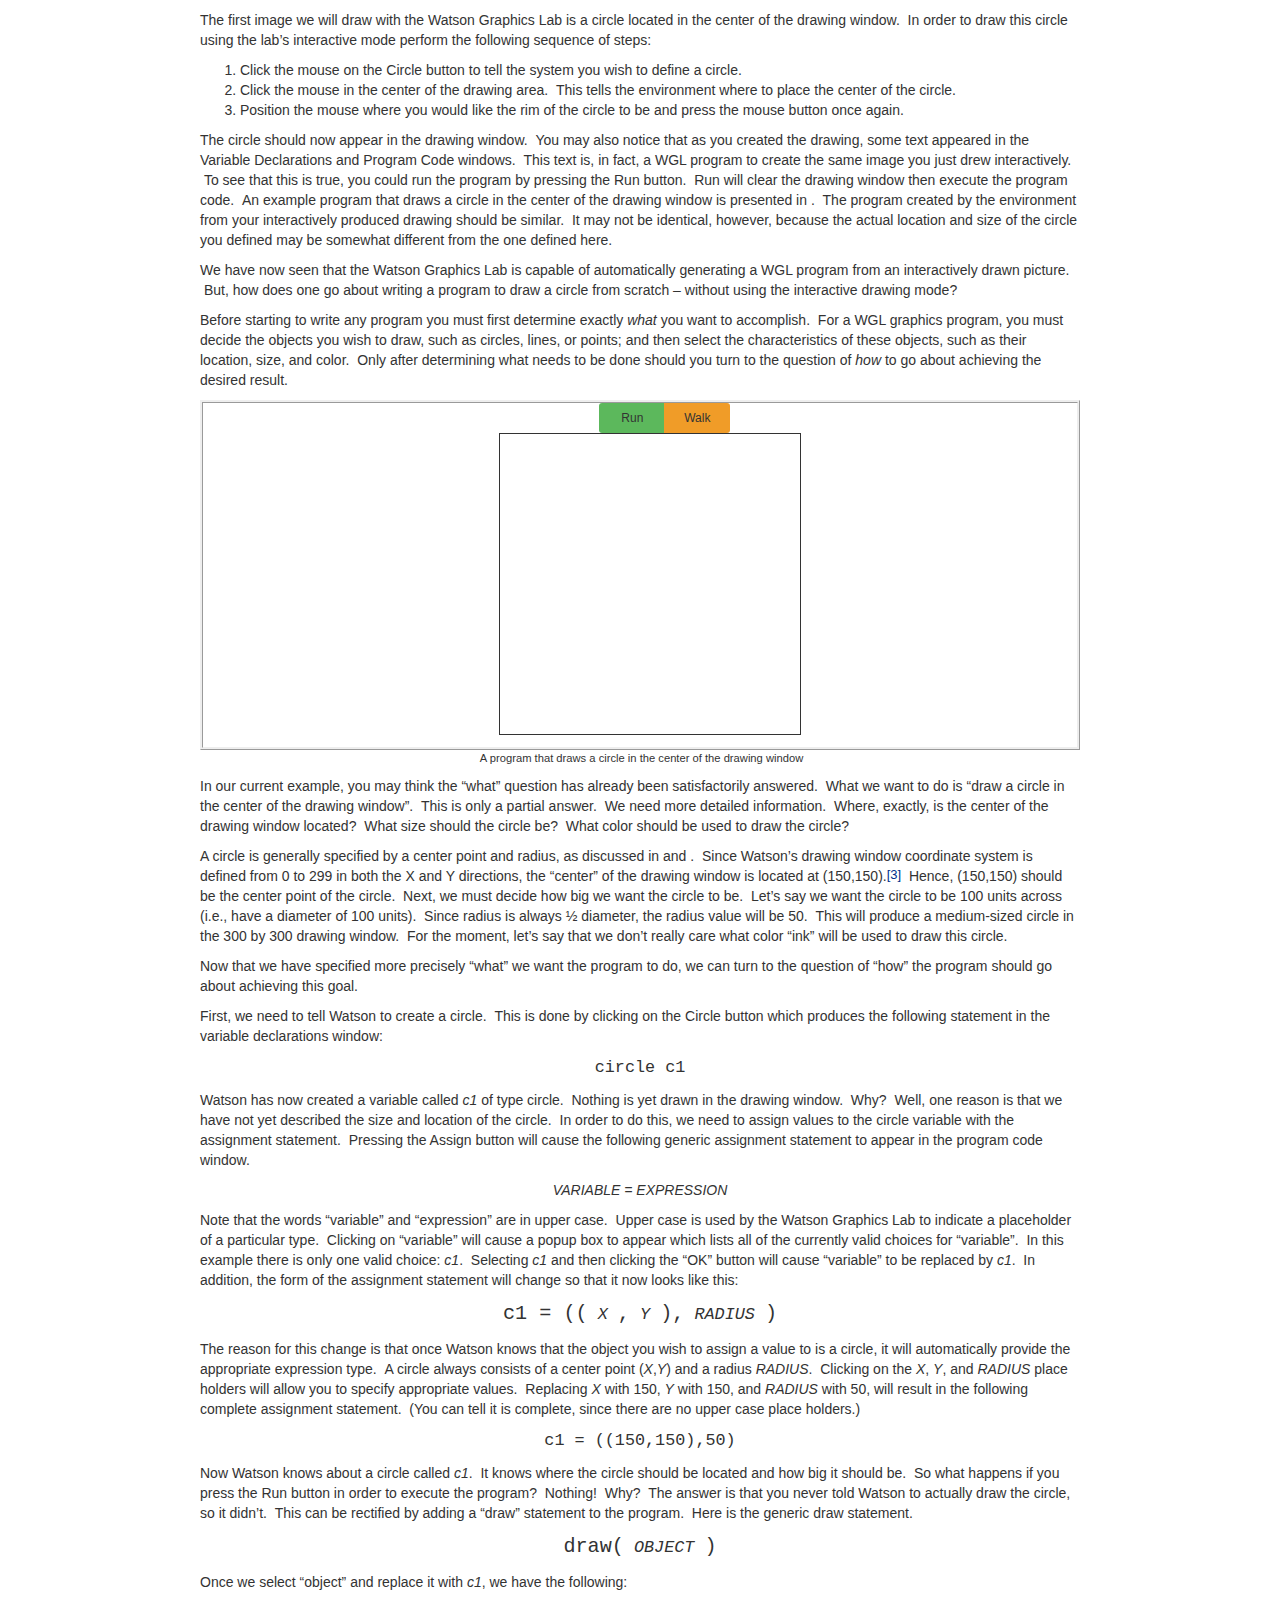
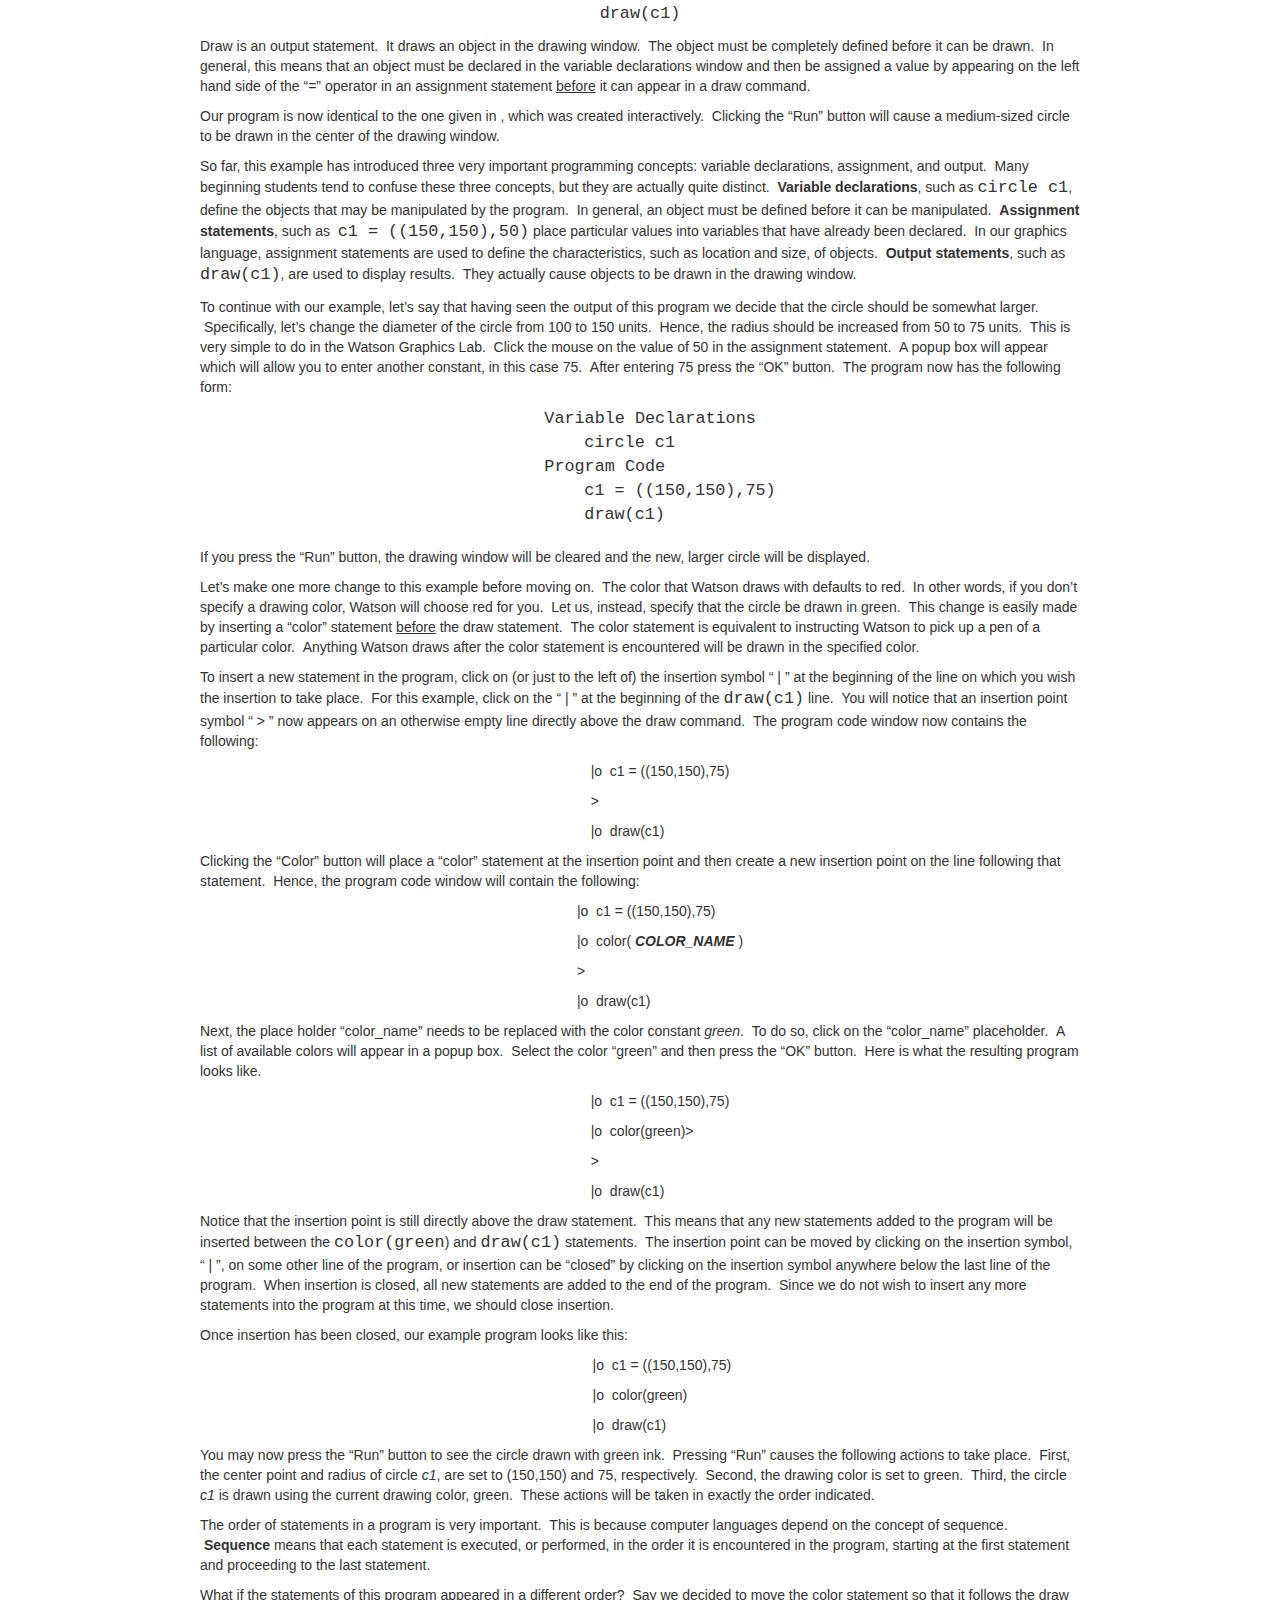
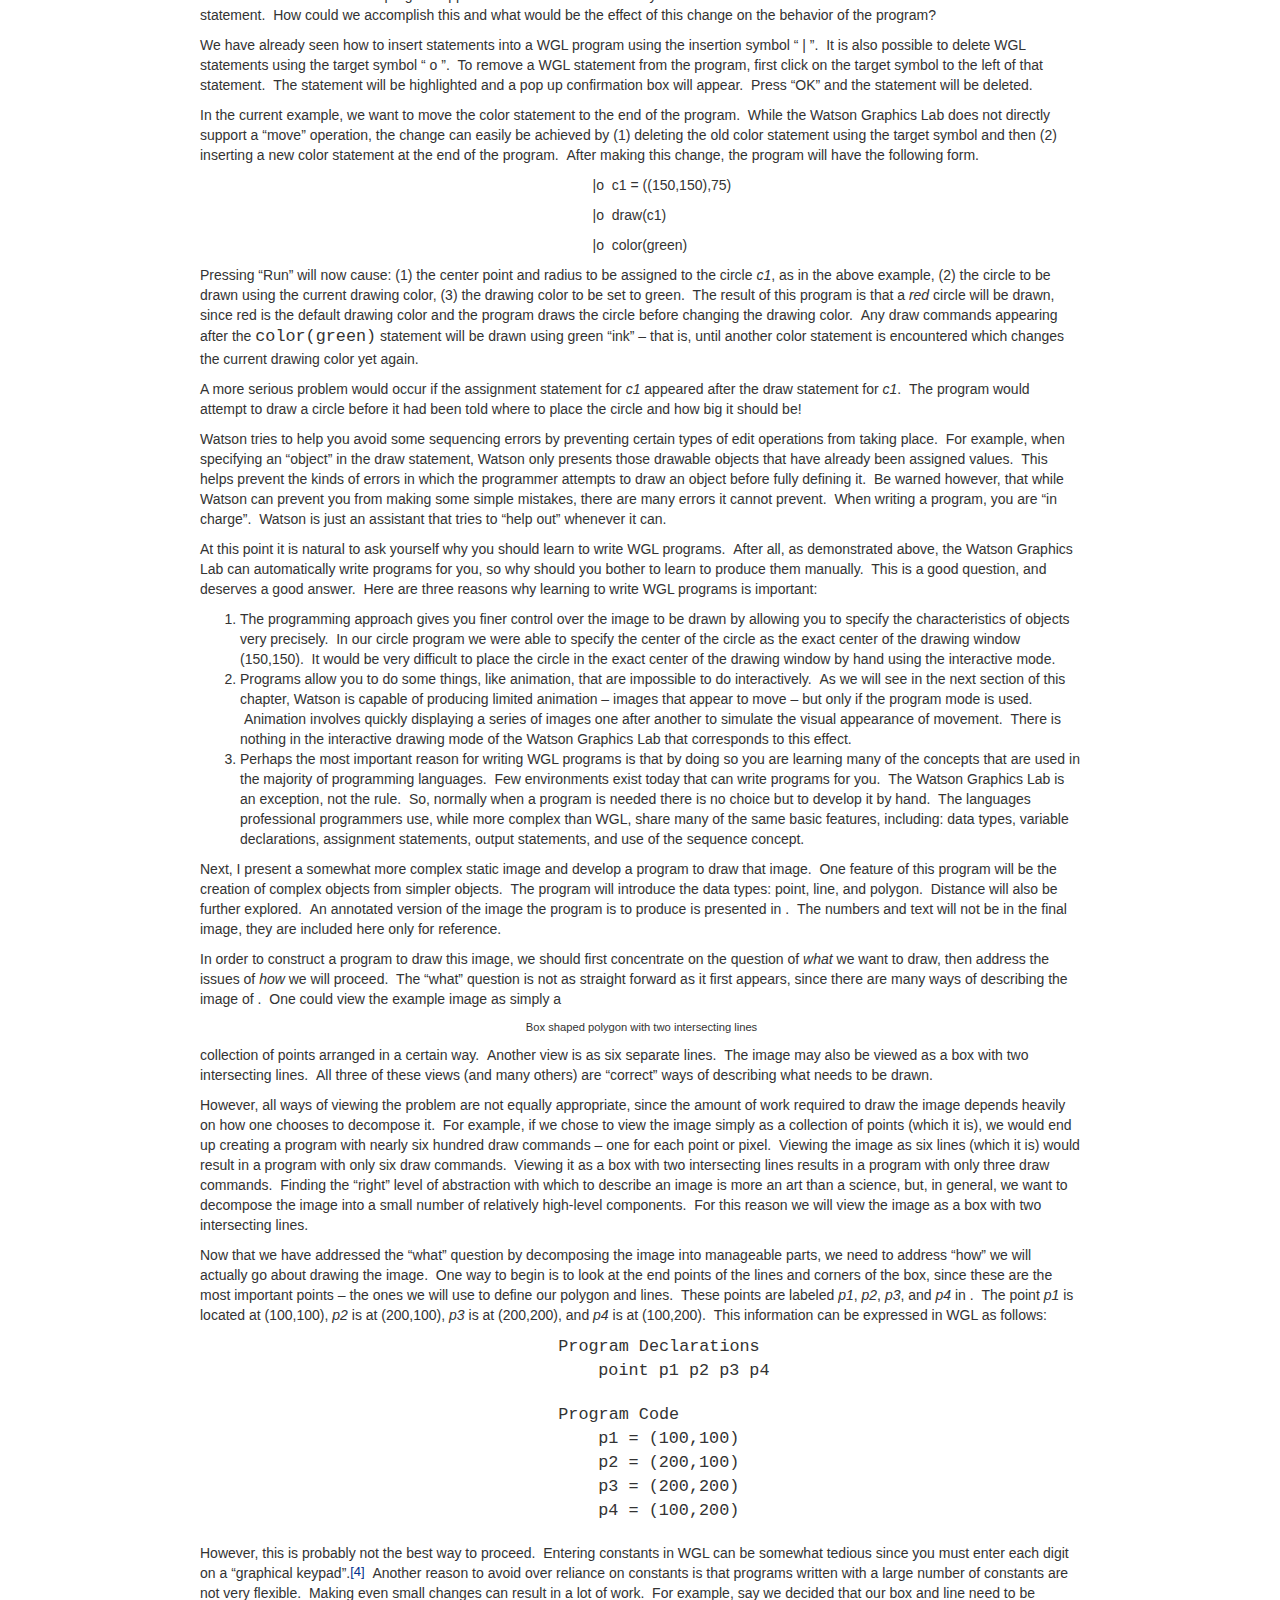
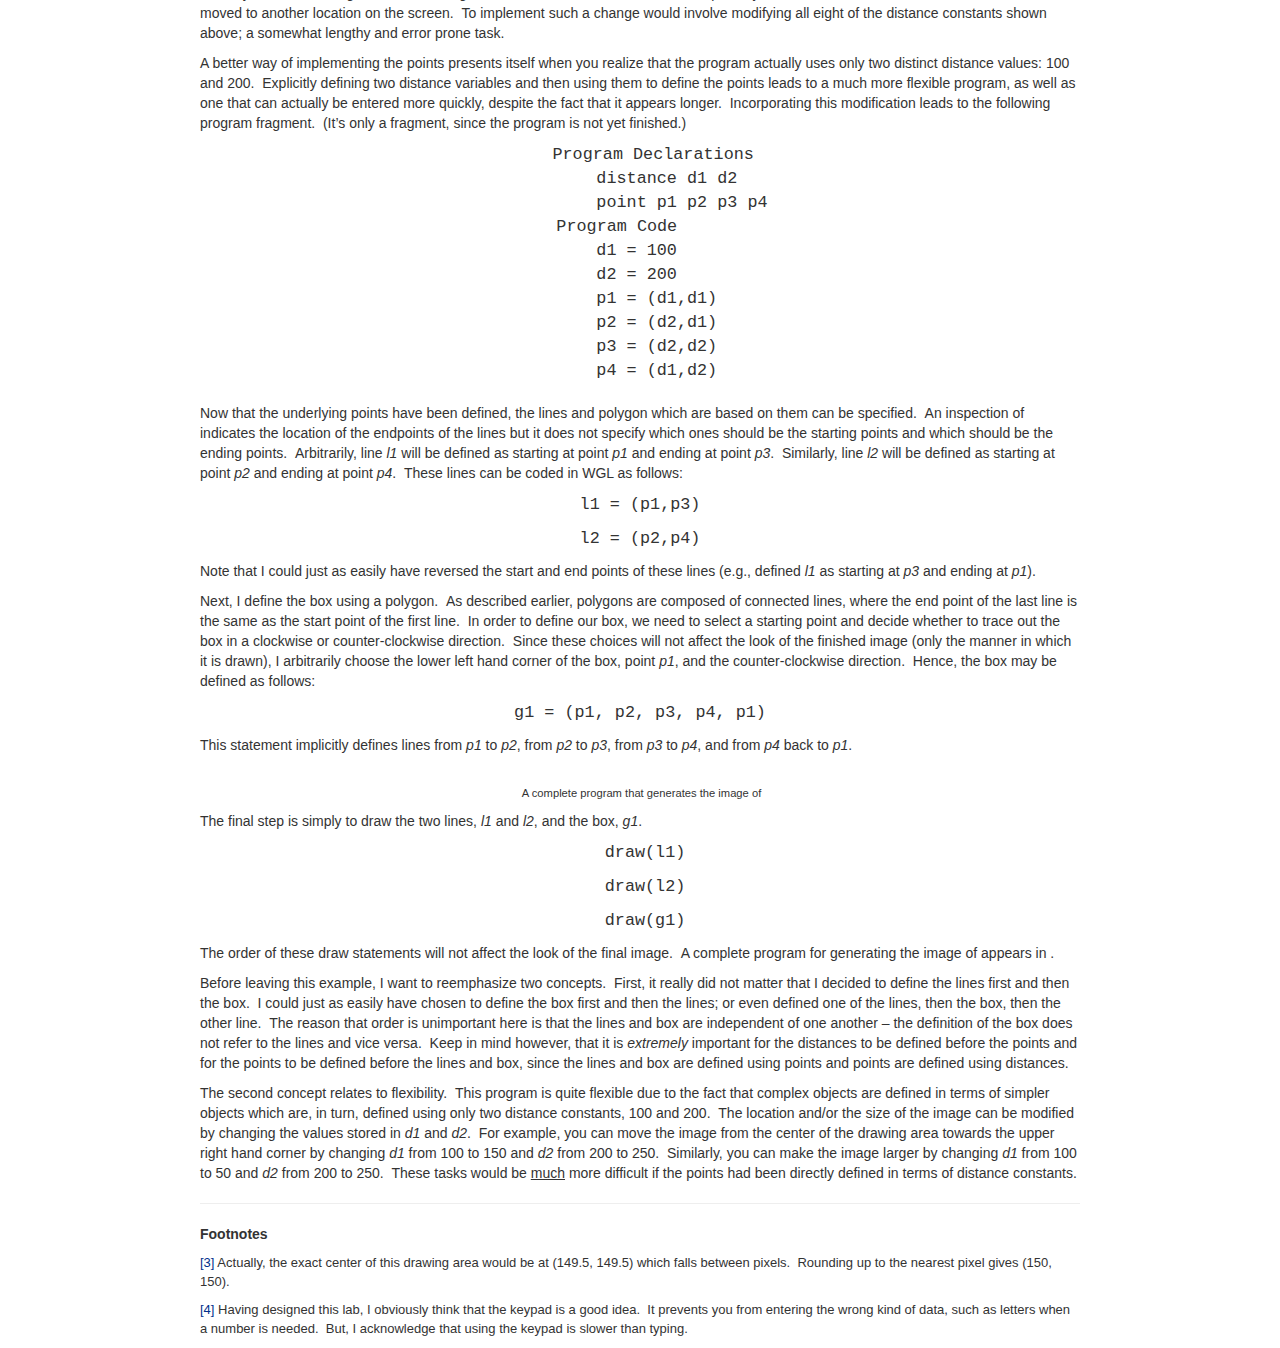
==== commit b5df2234: "updated figure styling" ====
--- a/index.html
+++ b/index.html
@@ -75,7 +75,7 @@
 			</p>
 			
 			<!-- Figure begins -->
-			<div class="row"><div id="graphicsLab0"></div></div>
+			<div id="graphicsLab0" class="Centered"></div>
 			<!-- Figure ends -->
 			<p class="Figure">
 				<span class="figNum centercircle"></span>  A program that draws a circle in the center of the drawing window
